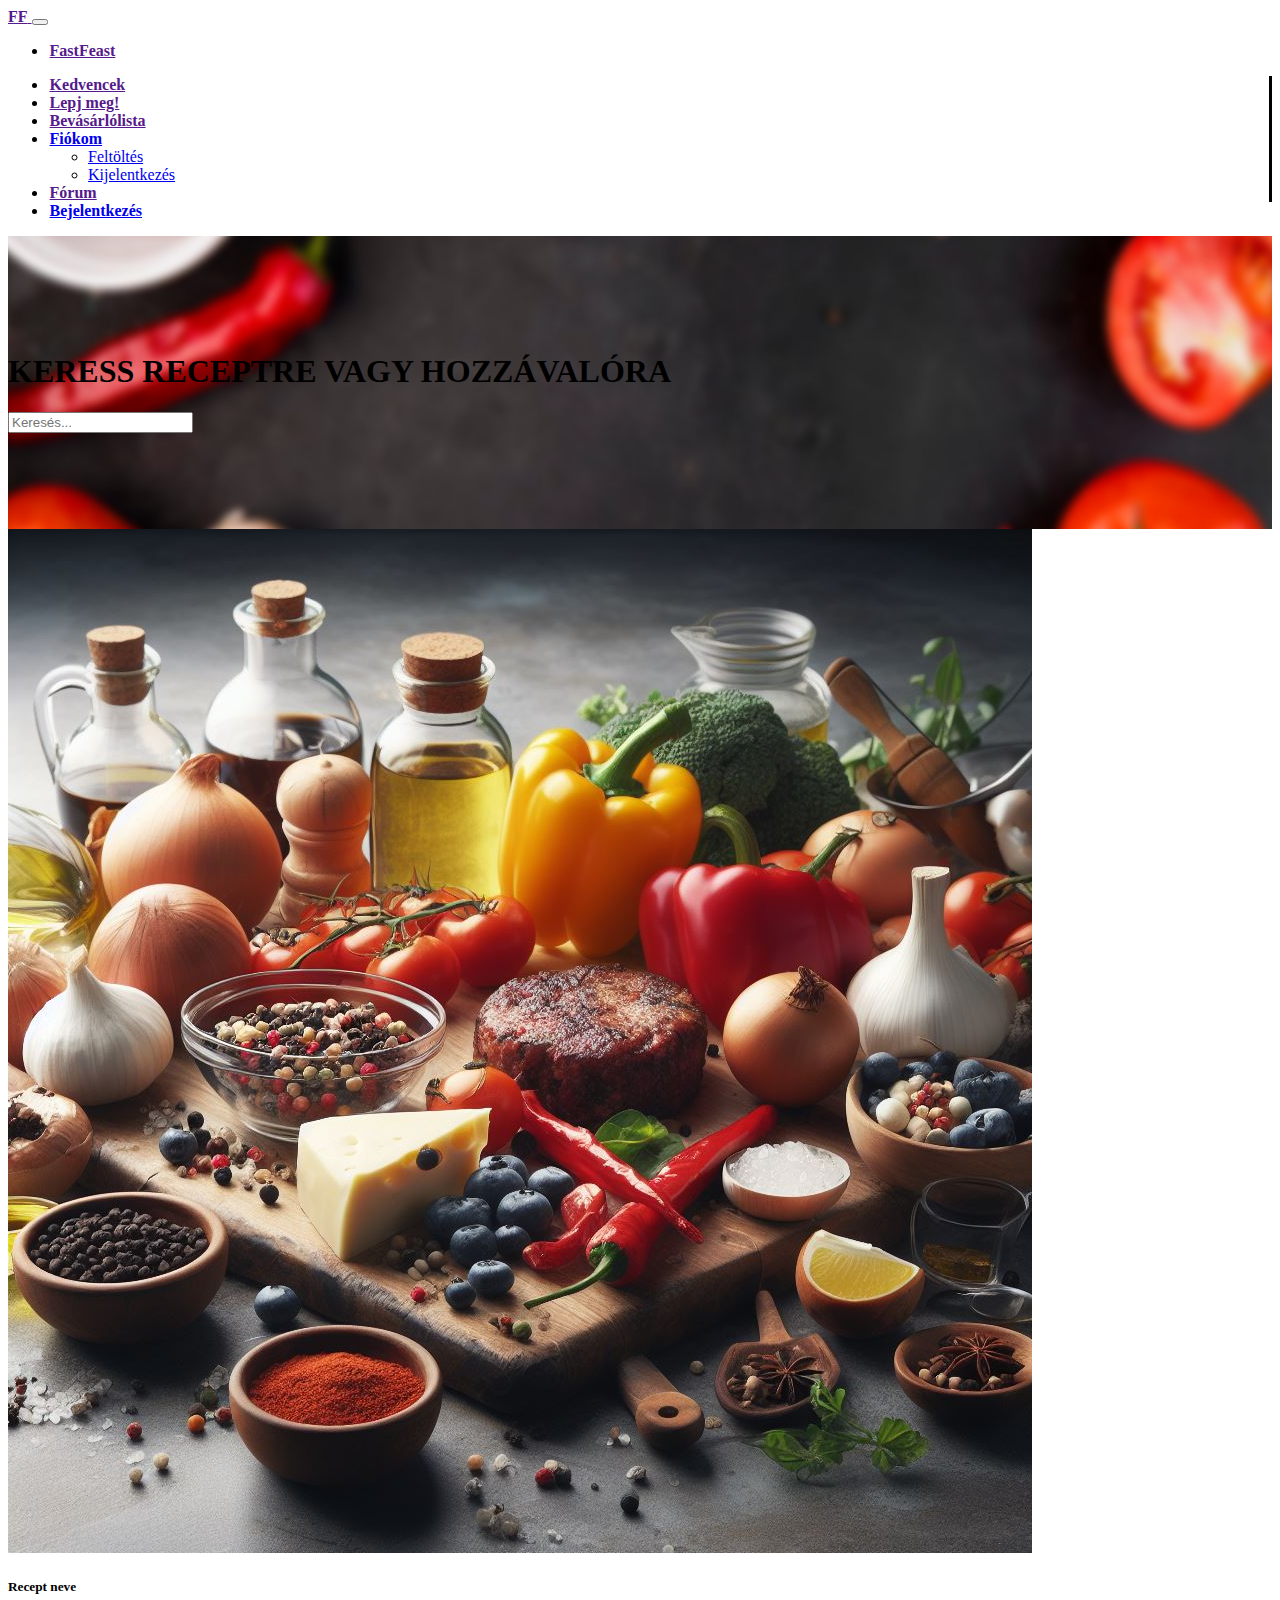
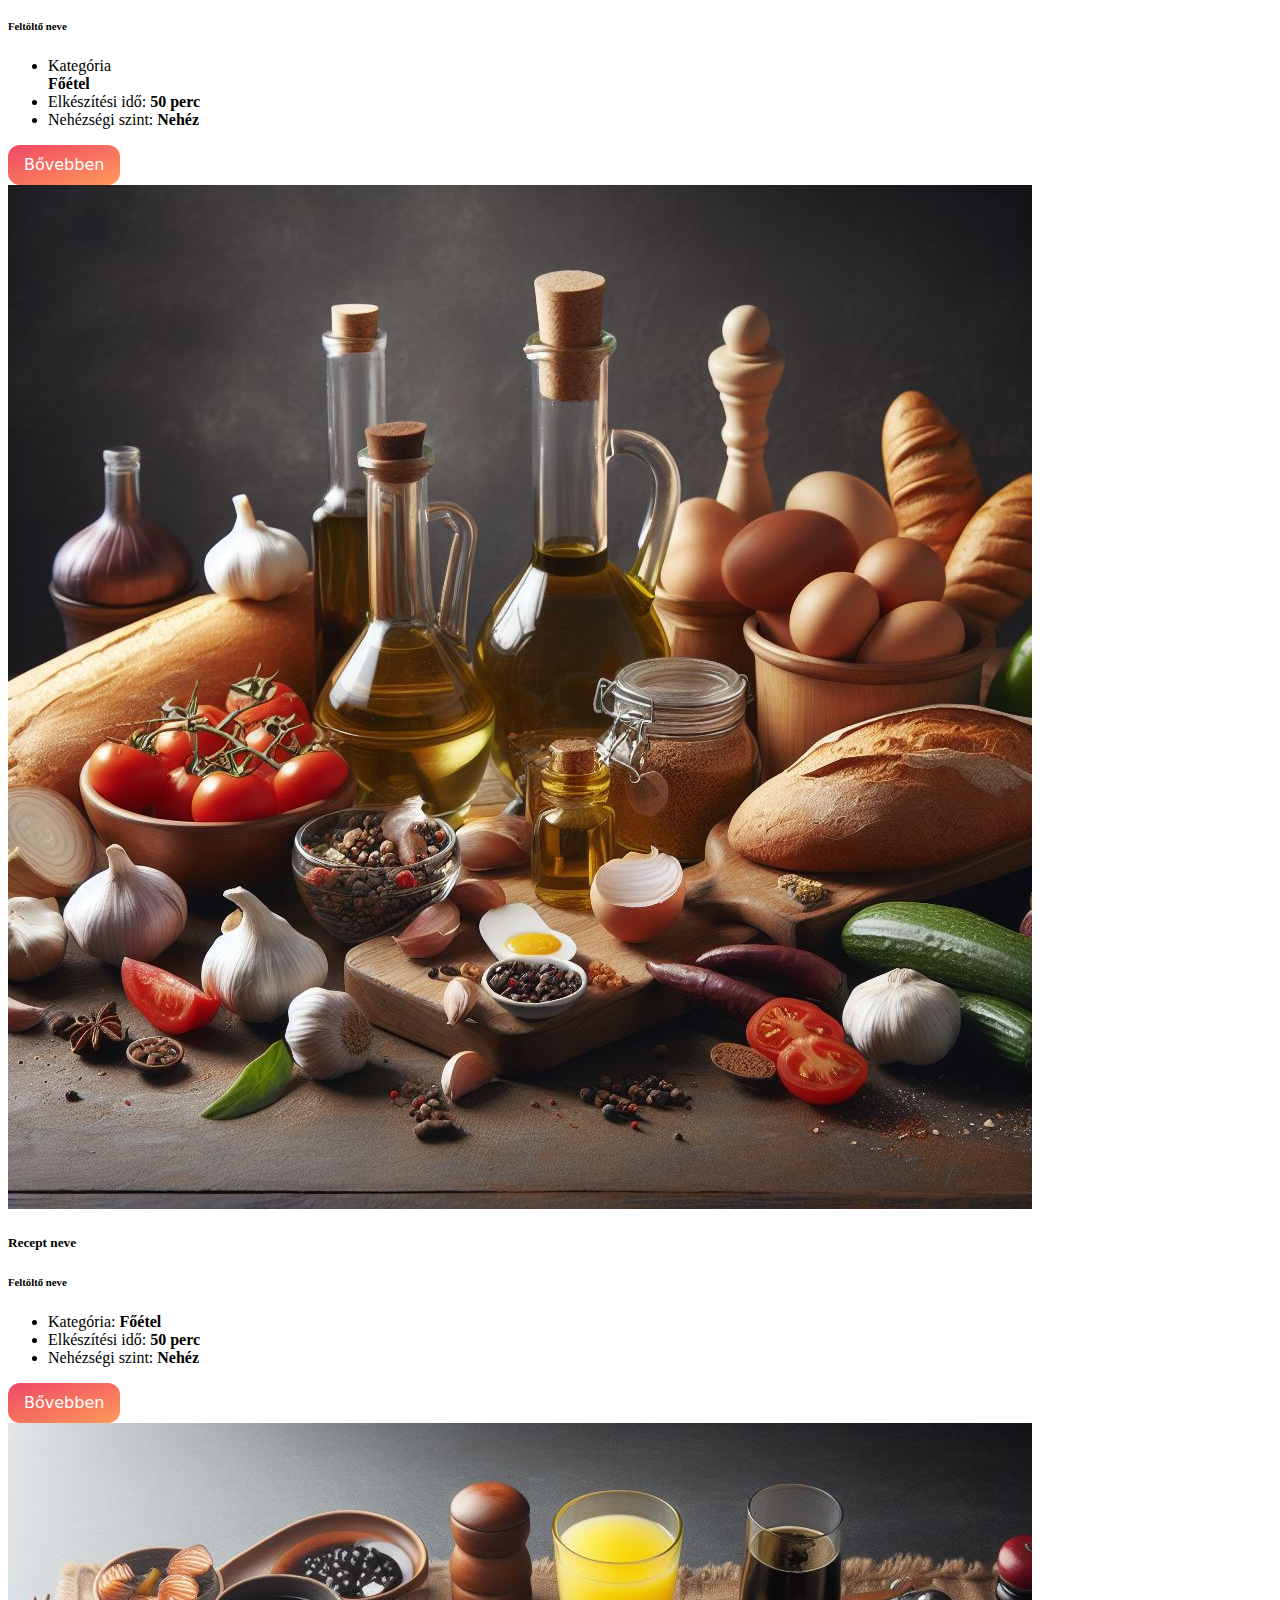
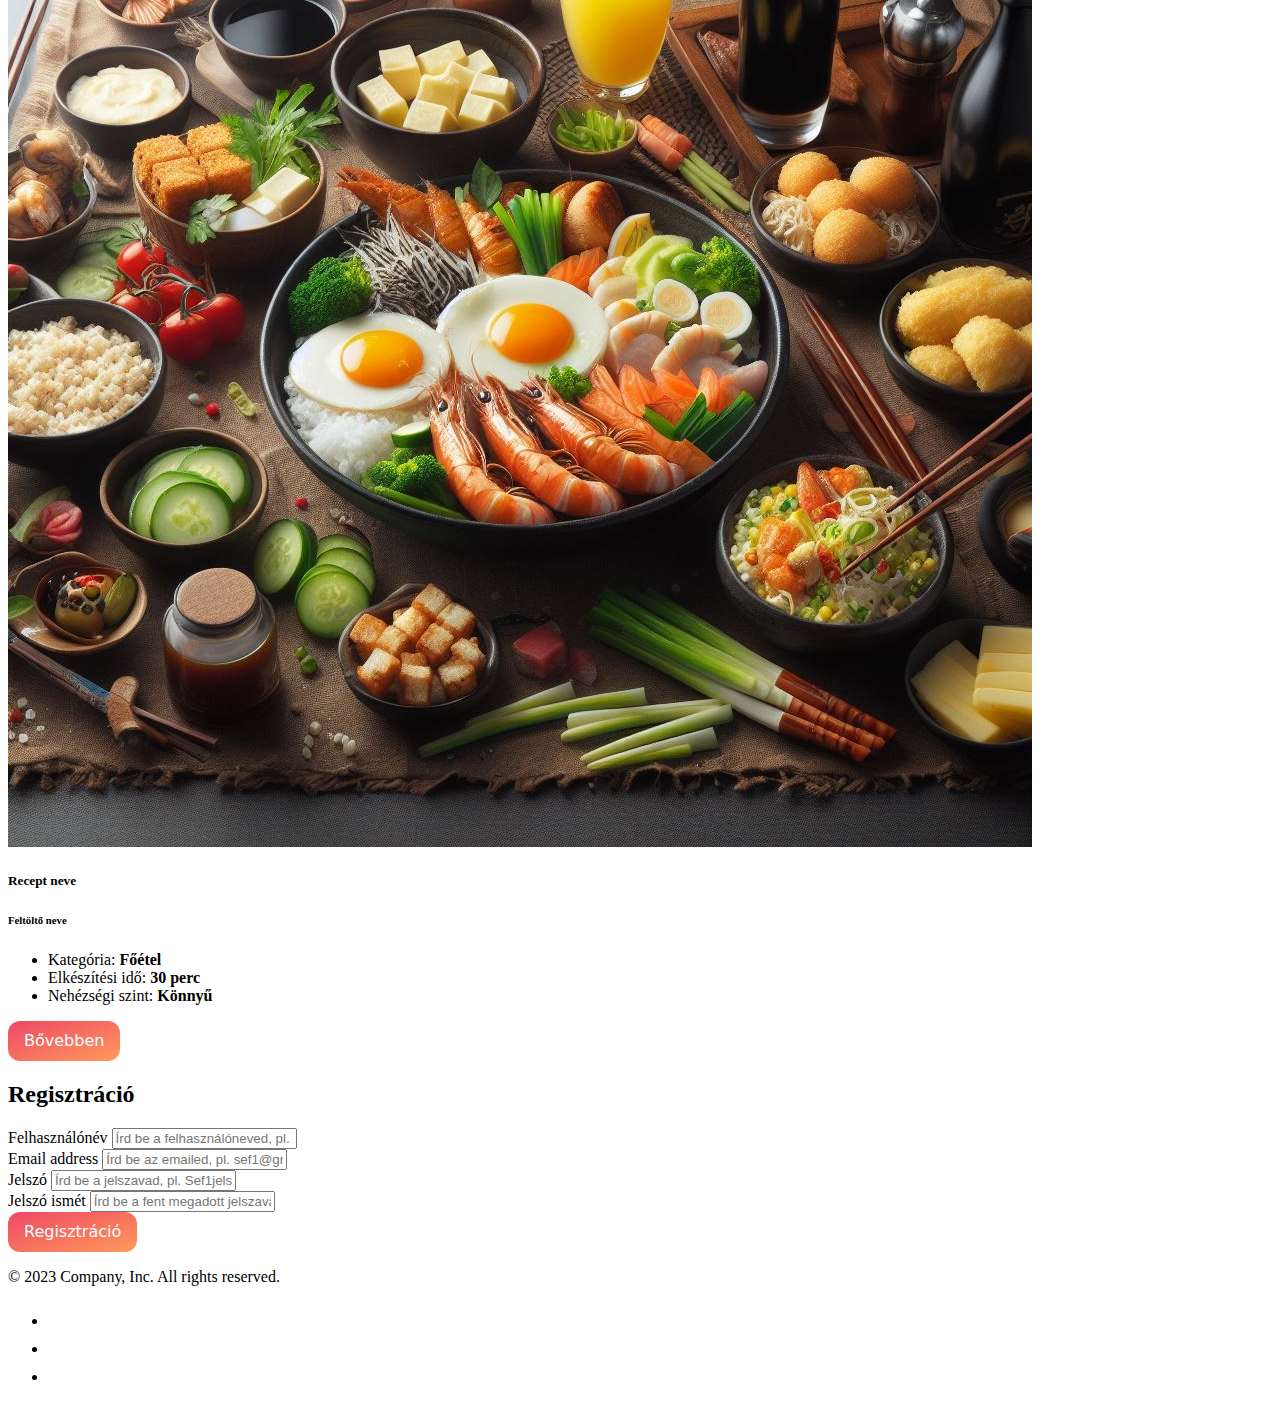
==== frontend/index.html @ 5bfdf595 "lista nézet" ====
<!DOCTYPE html>
<html lang="en" data-bs-theme="dark">
<head>
    <title>FastFeast</title>
    <meta http-equiv="Content-Type" content="text/html; charset=utf-8" />
    <meta http-equiv="X-UA-Compatible" content="IE=edge" />
    <meta name="viewport" content="width=device-width, initial-scale=1" />
    <link rel='stylesheet' href='style.css'>
    <link href="https://cdn.jsdelivr.net/npm/bootstrap@5.3.2/dist/css/bootstrap.min.css" rel="stylesheet" integrity="sha384-T3c6CoIi6uLrA9TneNEoa7RxnatzjcDSCmG1MXxSR1GAsXEV/Dwwykc2MPK8M2HN" crossorigin="anonymous">
    <script src="https://cdn.jsdelivr.net/npm/bootstrap@5.3.2/dist/js/bootstrap.bundle.min.js" integrity="sha384-C6RzsynM9kWDrMNeT87bh95OGNyZPhcTNXj1NW7RuBCsyN/o0jlpcV8Qyq46cDfL" crossorigin="anonymous"></script>
</head>
<body>
    <!-- Navbar Start -->
    <header>
        <nav class="navbar navbar-expand-lg bg-black sticky-top text-uppercase p-3">
            <div class="container-fluid">
                <a class="navbar-brand" href="">
                    <strong>FF</strong>
                </a>
                <button class="navbar-toggler" type="button" data-bs-toggle="collapse" data-bs-target="#navbarSupportedContent" aria-controls="navbarSupportedContent" aria-expanded="false" aria-label="Toggle navigation">
                    <span class="navbar-toggler-icon"></span>
                </button>
                <div class="collapse navbar-collapse" id="navbarSupportedContent">
                    <ul class="navbar-nav">
                        <li class="nav-item">
                            <a class="nav-link text-secondary" href="">FastFeast</a>
                        </li>
                    </ul>
                    <ul class="navbar-nav ms-auto">
                        <li class="nav-item">
                            <a class="nav-link" href="">Kedvencek</a>
                        </li>
                        <li class="nav-item">
                            <a class="nav-link" href="">Lepj meg!</a>
                        </li>
                        <li class="nav-item">
                            <a class="nav-link" href="">Bevásárlólista</a>
                        </li>
                        <li class="nav-item dropdown">
                            <a class="nav-link dropdown-toggle" href="#" data-bs-toggle="dropdown" aria-expanded="false">Fiókom</a>
                            <ul class="dropdown-menu">
                                <li><a href="#" class="dropdown-item">Feltöltés</a></li>
                                <li><a href="#" class="dropdown-item">Kijelentkezés</a></li>
                            </ul>
                        </li>
                        <li class="nav-item">
                            <a class="nav-link" href="">Fórum</a>
                        </li>
                        <li class="nav-item">
                            <a class="nav-link" href="/login.html">Bejelentkezés</a>
                        </li>
                    </ul>
                </div>
            </div>
        </nav>
    </header>
    <!-- Navbar End -->
    <!-- Content Start -->
    <section class="search">
        <div class="container">
            <div class="row justify-content-md-center">
                <div class="text-center col-10">
                    <h1 class="display-5 mb-4">KERESS RECEPTRE VAGY HOZZÁVALÓRA</h1>
                    <input class="form-control form-control-lg" type="text" placeholder="Keresés..." aria-label=".form-control-lg example">
                </div>
            </div>
        </div>
    </section>
    <section class="top3">
        <div class="container">
            <div class="row my-5">
                <div class="col-md-4 col-sm-12">
                    <div class="card">
                        <img src="images/image_2.jpg" class="card-img-top" alt="...">
                        <div class="card-body">
                            <h5 class="card-title">Recept neve</h5>
                            <h6 class="card-subtitle mb-2 text-body-secondary">Feltöltő neve</h6>
                        </div>
                        <ul class="list-group list-group-flush">
                            <li class="list-group-item">
                                <div class="d-flex mb-0">
                                    <div class="me-auto">Kategória</div>
                                    <div class=""><strong>Főétel</strong></div>
                                </div>
                            </li>
                            <li class="list-group-item">Elkészítési idő: <strong>50 perc</strong></li>
                            <li class="list-group-item">Nehézségi szint: <strong>Nehéz</strong></li>
                        </ul>
                        <div class="card-body">
                            <a href="#" class="button-62" role="button">Bővebben</a>
                        </div>
                    </div>
                </div>
                <div class="col-md-4 col-sm-12">                    
                    <div class="card" style="">
                        <img src="images/image_6.jpg" class="card-img-top" alt="...">
                        <div class="card-body">
                            <h5 class="card-title">Recept neve</h5>
                            <h6 class="card-subtitle mb-2 text-body-secondary">Feltöltő neve</h6>
                          </div>
                          <ul class="list-group list-group-flush">
                            <li class="list-group-item">Kategória: <strong>Főétel</strong></li>
                            <li class="list-group-item">Elkészítési idő: <strong>50 perc</strong></li>
                            <li class="list-group-item">Nehézségi szint: <strong>Nehéz</strong></li>
                          </ul>
                          <div class="card-body">
                            <a href="#" class="button-62" role="button">Bővebben</a>
                          </div>
                    </div>
                </div>
                <div class="col-md-4 col-sm-12">
                    <div class="card" style="">
                        <img src="images/image_5.jpg" class="card-img-top" alt="...">
                        <div class="card-body">
                            <h5 class="card-title">Recept neve</h5>
                            <h6 class="card-subtitle mb-2 text-body-secondary">Feltöltő neve</h6>
                          </div>
                          <ul class="list-group list-group-flush">
                            <li class="list-group-item">Kategória: <strong>Főétel</strong></li>
                            <li class="list-group-item">Elkészítési idő: <strong>30 perc</strong></li>
                            <li class="list-group-item">Nehézségi szint: <strong>Könnyű</strong></li>
                          </ul>
                          <div class="card-body">
                            <a href="#" class="button-62" role="button">Bővebben</a>
                          </div>
                    </div>
                </div>
            </div>
        </div>
    </section>
    <section class="registration">
        <div class="container">
            <h2 class="text-center mb-4">Regisztráció</h2>
            <div class="mb-3">
                <label for="exampleFormControlInput1" class="form-label">Felhasználónév</label>
                <input type="email" class="form-control" id="exampleFormControlInput1" placeholder="Írd be a felhasználóneved, pl. Séf1">
            </div>
            <div class="mb-3">
                <label for="exampleFormControlInput2" class="form-label">Email address</label>
                <input type="email" class="form-control" id="exampleFormControlInput2" placeholder="Írd be az emailed, pl. sef1@gmail.com">
            </div>
            <div class="mb-3">
                <label for="exampleFormControlInput3" class="form-label">Jelszó</label>
                <input type="password" class="form-control" id="exampleFormControlInput3" placeholder="Írd be a jelszavad, pl. Sef1jelszo">
            </div>
            <div class="mb-4">
                <label for="exampleFormControlInput4" class="form-label">Jelszó ismét</label>
                <input type="password" class="form-control" id="exampleFormControlInput4" placeholder="Írd be a fent megadott jelszavadat">
            </div>
            <div class="text-center">
                <button type="submit" class="button-62 px-5">Regisztráció</button>
            </div>
        </div>
    </section>
    <!-- Content End -->
    <!-- Footer Start -->
    <div class="container py-5">
        <footer>   
            <div class="d-flex flex-column flex-sm-row justify-content-between py-4 my-4 border-top">
                <p>&copy; 2023 Company, Inc. All rights reserved.</p>
                <ul class="list-unstyled d-flex">
                <li class="ms-3"><a class="link-body-emphasis" href="#"><svg class="bi" width="24" height="24"><use xlink:href="#twitter"/></svg></a></li>
                <li class="ms-3"><a class="link-body-emphasis" href="#"><svg class="bi" width="24" height="24"><use xlink:href="#instagram"/></svg></a></li>
                <li class="ms-3"><a class="link-body-emphasis" href="#"><svg class="bi" width="24" height="24"><use xlink:href="#facebook"/></svg></a></li>
                </ul>
            </div>
        </footer>
    </div>
    <!-- Footer End -->
</body>
</html>
---- frontend/style.css ----
.navbar .navbar-nav .nav-link{
    font-weight: bolder;
}

@media screen and (min-width:992px){
    .navbar .navbar-nav .nav-link{
        padding: 0.1em;
    }
    
    .nav-item:not(:last-child){
        border-right: solid 3px;
    }
}

.search{
    background-image: url("images/Fiokom.jpg");
    padding-top: 6rem;
    padding-bottom: 6rem;
    background-repeat: no-repeat;
    background-size: cover;
    background-position-y: center;
    background-attachment: fixed;
}

.button-62{
    background: linear-gradient(to bottom right, #EF4765, #FF9A5A);
    border: 0;
    border-radius: 12px;
    color: #FFFFFF;
    cursor: pointer;
    display: inline-block;
    font-family: -apple-system,system-ui,"Segoe UI",Roboto,Helvetica,Arial,sans-serif;
    font-size: 16px;
    font-weight: 500;
    line-height: 2.5;
    outline: transparent;
    padding: 0 1rem;
    text-align: center;
    text-decoration: none;
    transition: box-shadow .2s ease-in-out;
    user-select: none;
    -webkit-user-select: none;
    touch-action: manipulation;
    white-space: nowrap;
  }
  
  .button-62:not([disabled]):focus {
    box-shadow: 0 0 .25rem rgba(0, 0, 0, 0.5), -.125rem -.125rem 1rem rgba(239, 71, 101, 0.5), .125rem .125rem 1rem rgba(255, 154, 90, 0.5);
  }
  
  .button-62:not([disabled]):hover {
    box-shadow: 0 0 .25rem rgba(0, 0, 0, 0.5), -.125rem -.125rem 1rem rgba(239, 71, 101, 0.5), .125rem .125rem 1rem rgba(255, 154, 90, 0.5);
  }


  /* Login*/

  .login{
    background-image: url("images/Lepj\ meg.jpg");
    padding-top: 6rem;
    padding-bottom: 6rem;
    background-repeat: no-repeat;
    background-size: cover;
  }

  .btn btn-primary{
    background: linear-gradient(to bottom right, #EF4765, #FF9A5A);
    border: 0;
    border-radius: 12px;
    color: #FFFFFF;
    cursor: pointer;
    display: inline-block;
    font-family: -apple-system,system-ui,"Segoe UI",Roboto,Helvetica,Arial,sans-serif;
    font-size: 16px;
    font-weight: 500;
    line-height: 2.5;
    outline: transparent;
    padding: 0 1rem;
    text-align: center;
    text-decoration: none;
    transition: box-shadow .2s ease-in-out;
    user-select: none;
    -webkit-user-select: none;
    touch-action: manipulation;
    white-space: nowrap;
  }
  
  .btn btn-primary:not([disabled]):focus {
    box-shadow: 0 0 .25rem rgba(0, 0, 0, 0.5), -.125rem -.125rem 1rem rgba(239, 71, 101, 0.5), .125rem .125rem 1rem rgba(255, 154, 90, 0.5);
  }
  
  .btn btn-primary:not([disabled]):hover {
    box-shadow: 0 0 .25rem rgba(0, 0, 0, 0.5), -.125rem -.125rem 1rem rgba(239, 71, 101, 0.5), .125rem .125rem 1rem rgba(255, 154, 90, 0.5);
  }
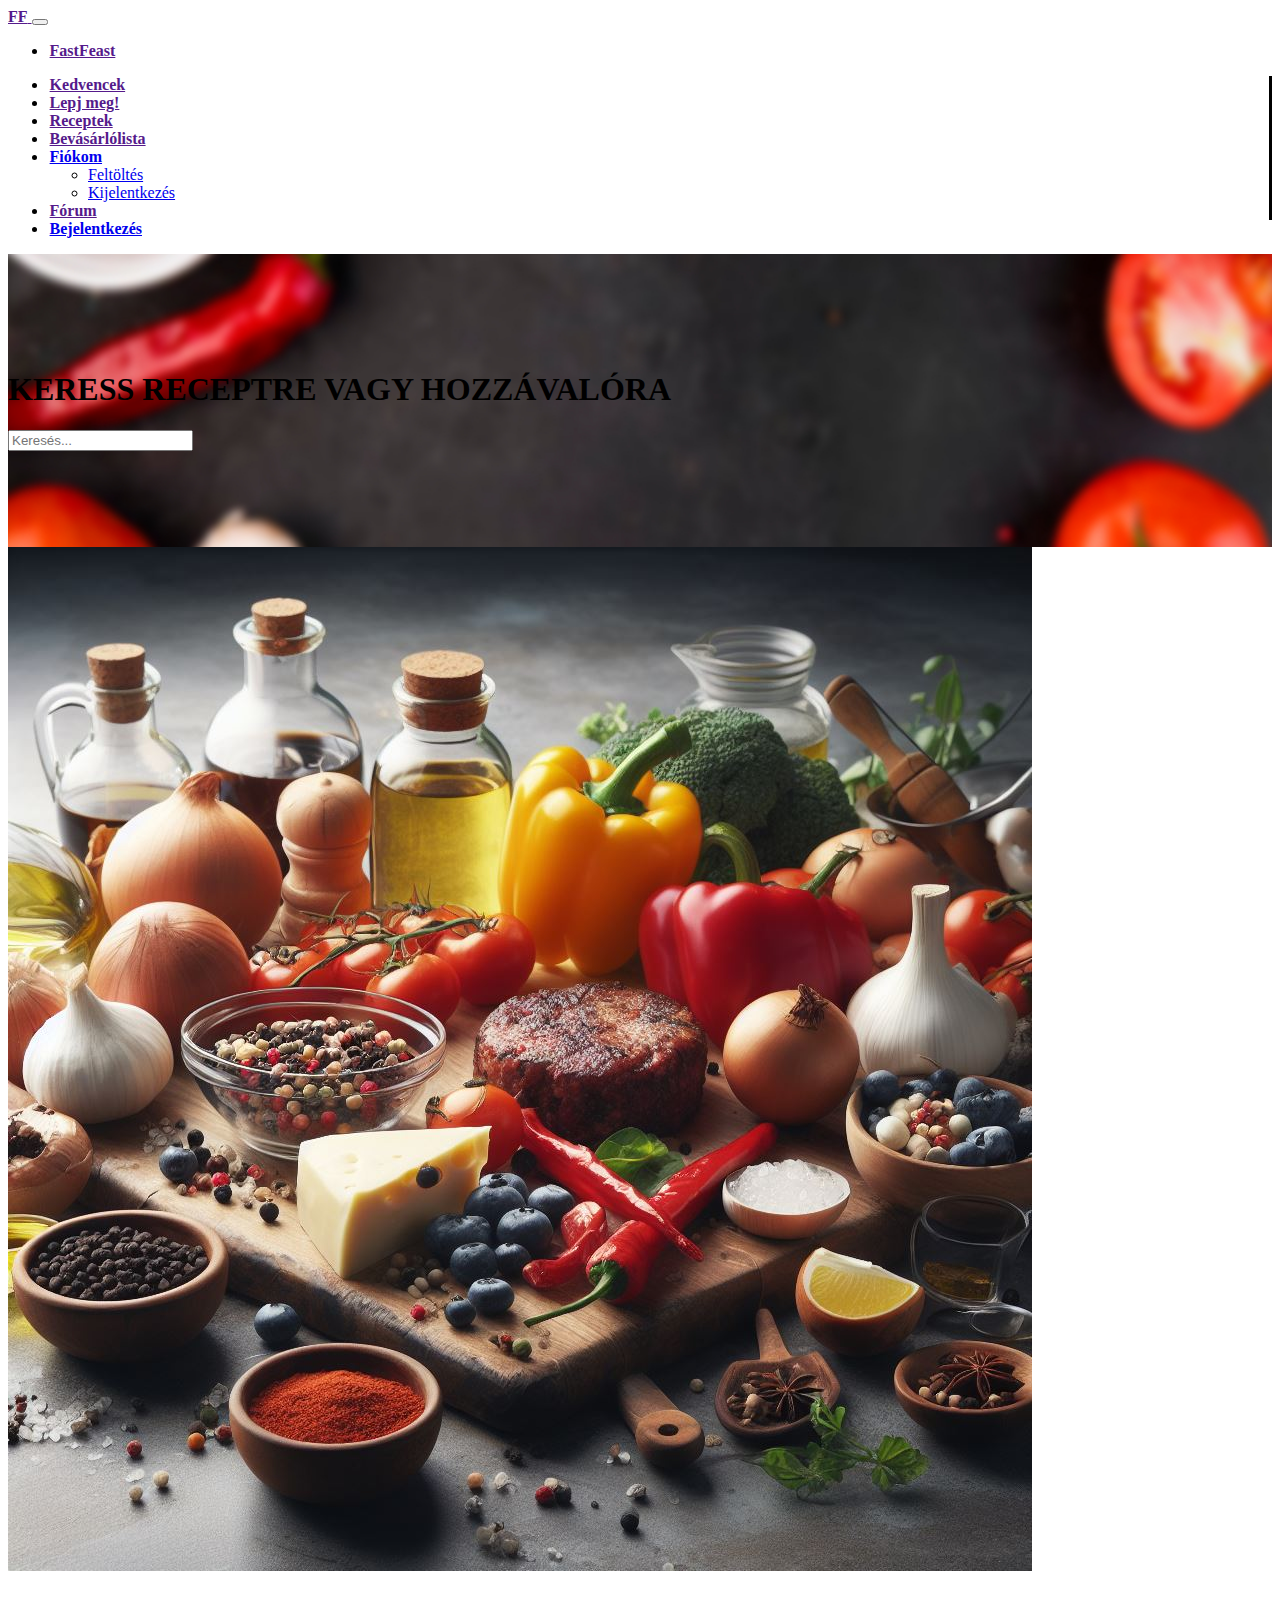
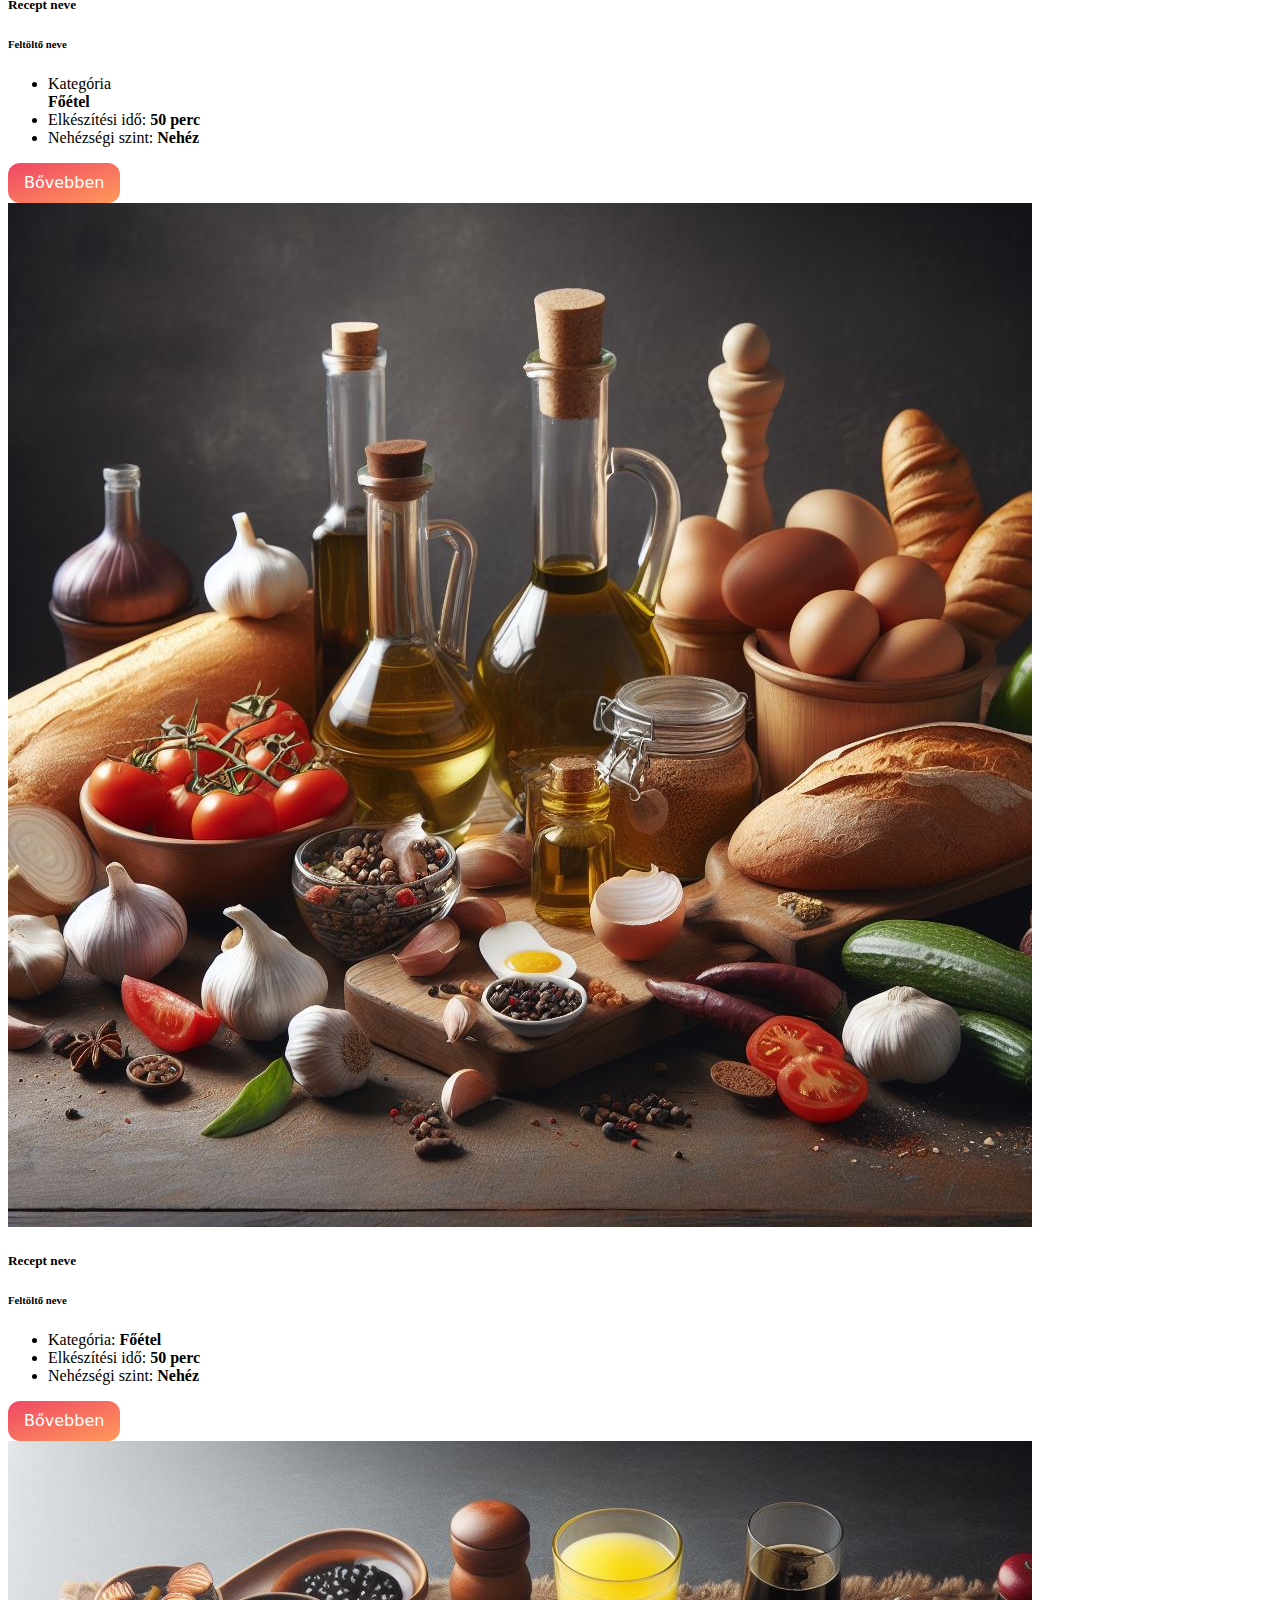
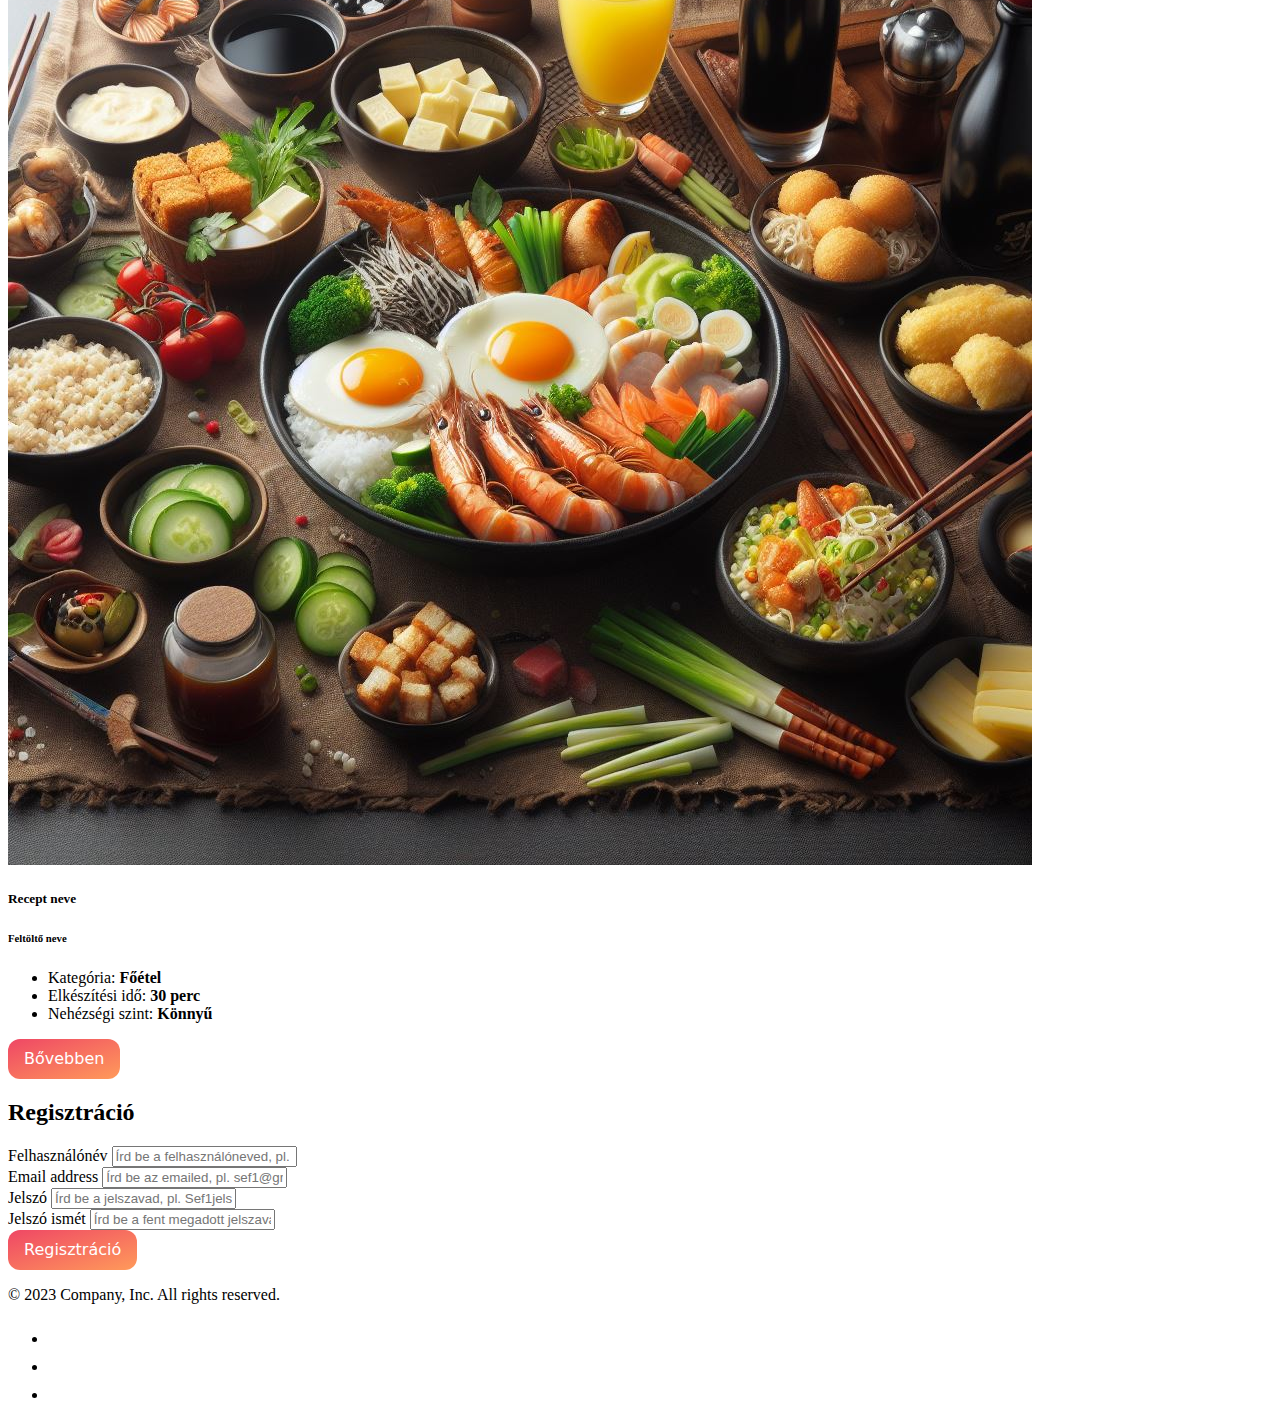
==== commit 640bfa10: "Merge branch 'test' of https://github.com/fir3e/bearproject into test" ====
--- a/frontend/index.html
+++ b/frontend/index.html
@@ -32,6 +32,9 @@
                         </li>
                         <li class="nav-item">
                             <a class="nav-link" href="">Lepj meg!</a>
+                        </li>
+                        <li class="nav-item">
+                            <a class="nav-link" href="">Receptek</a>
                         </li>
                         <li class="nav-item">
                             <a class="nav-link" href="">Bevásárlólista</a>
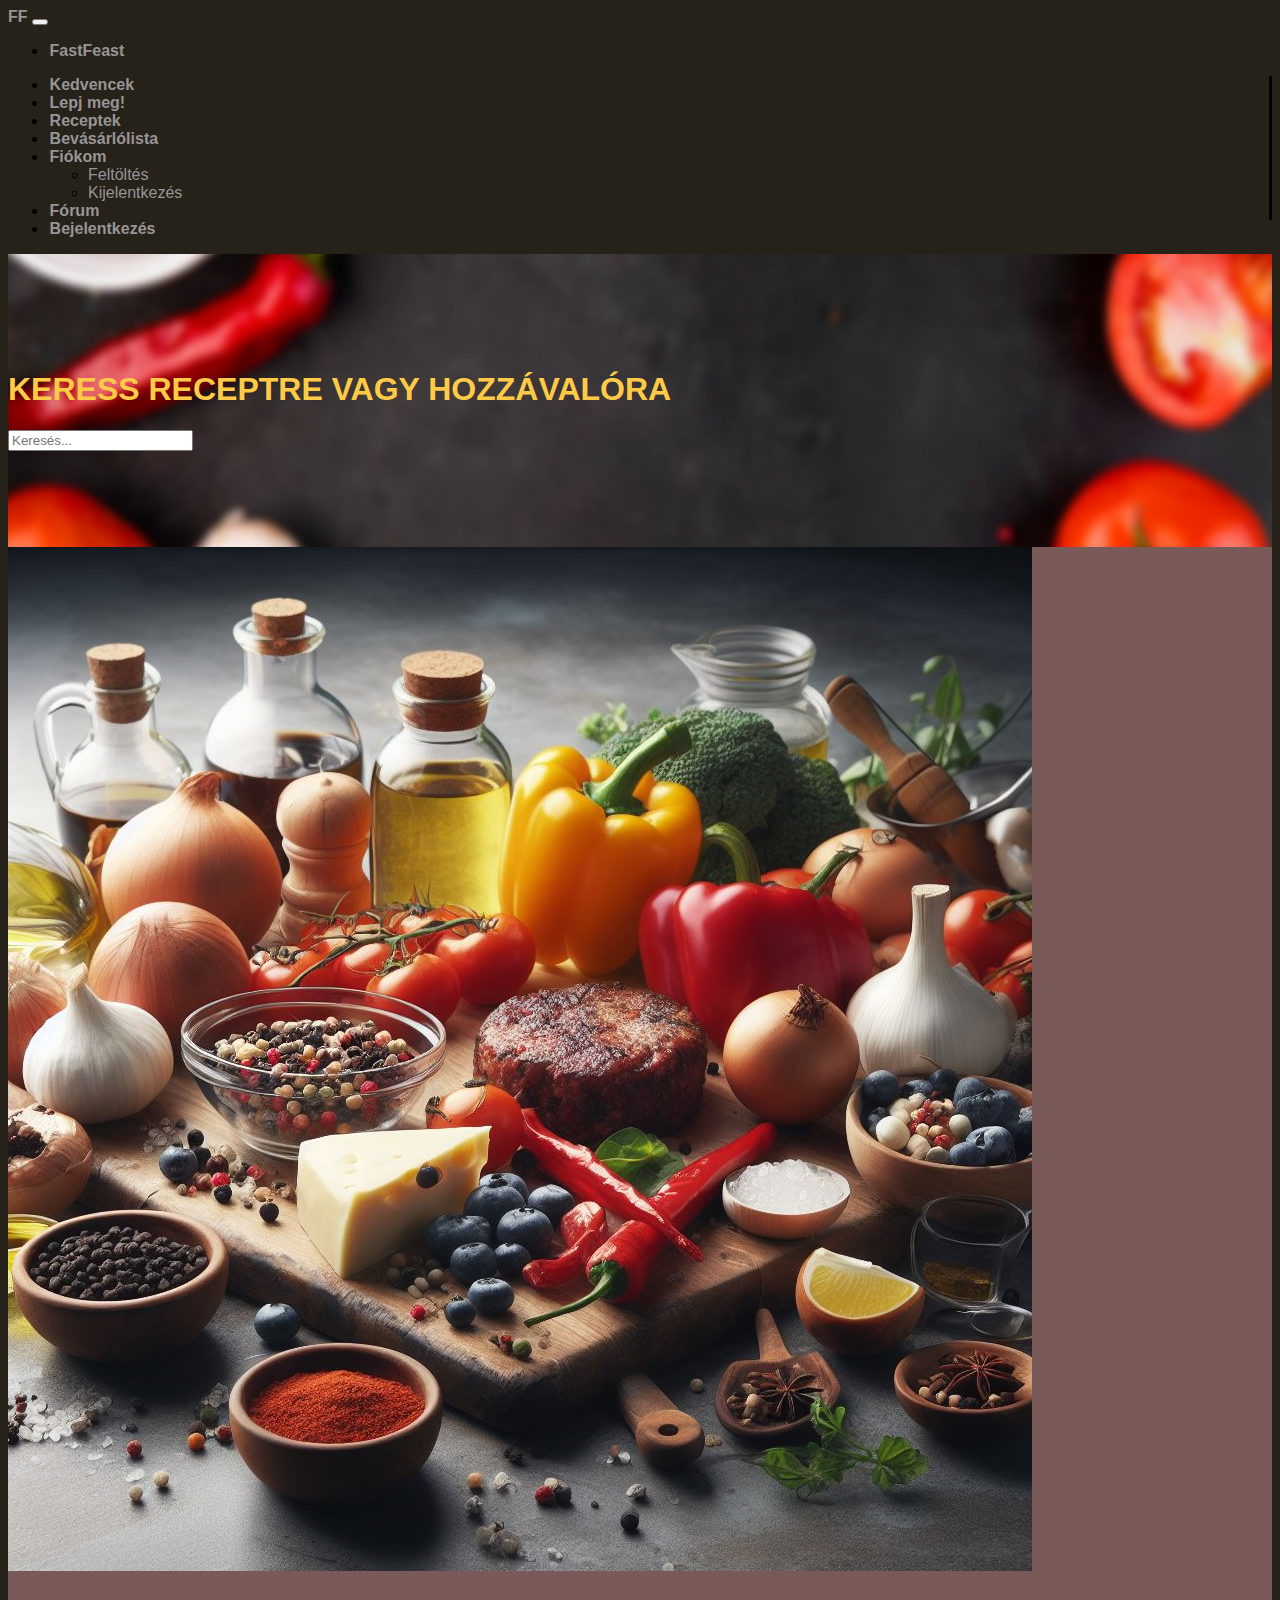
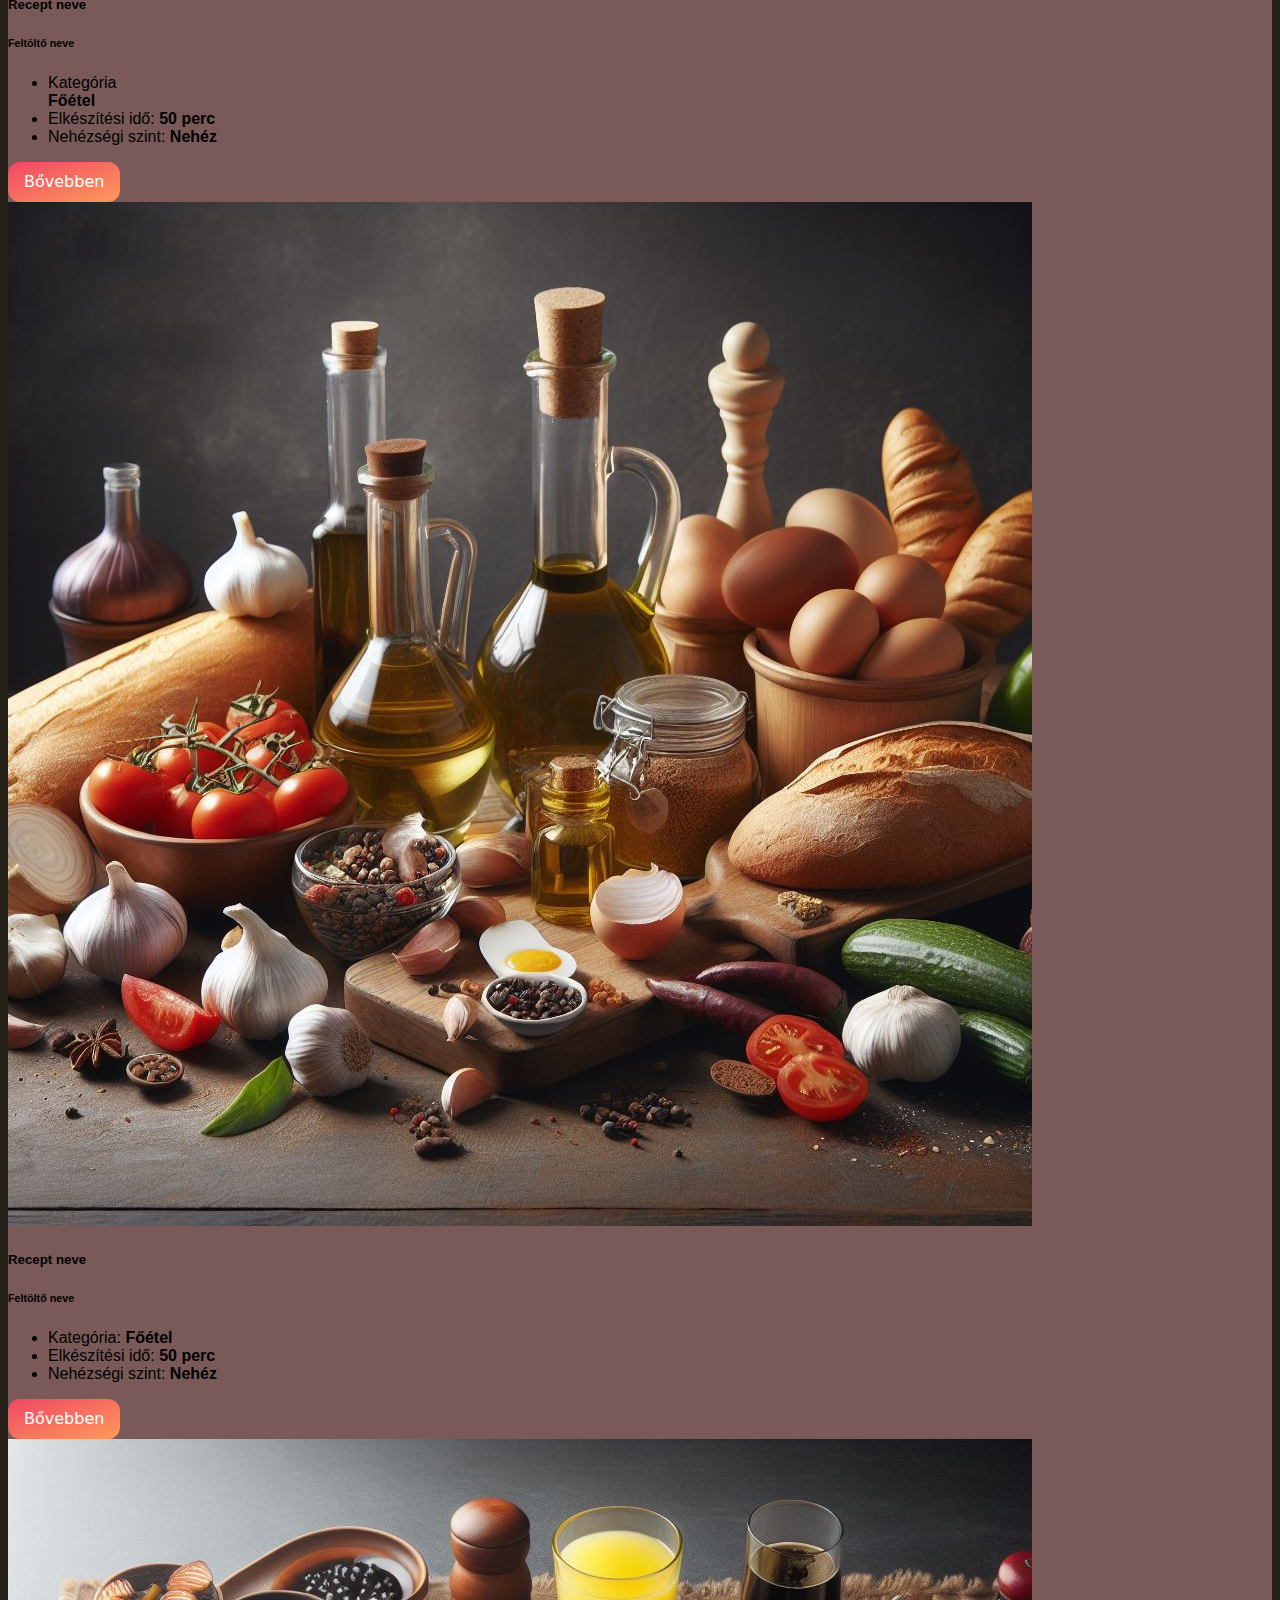
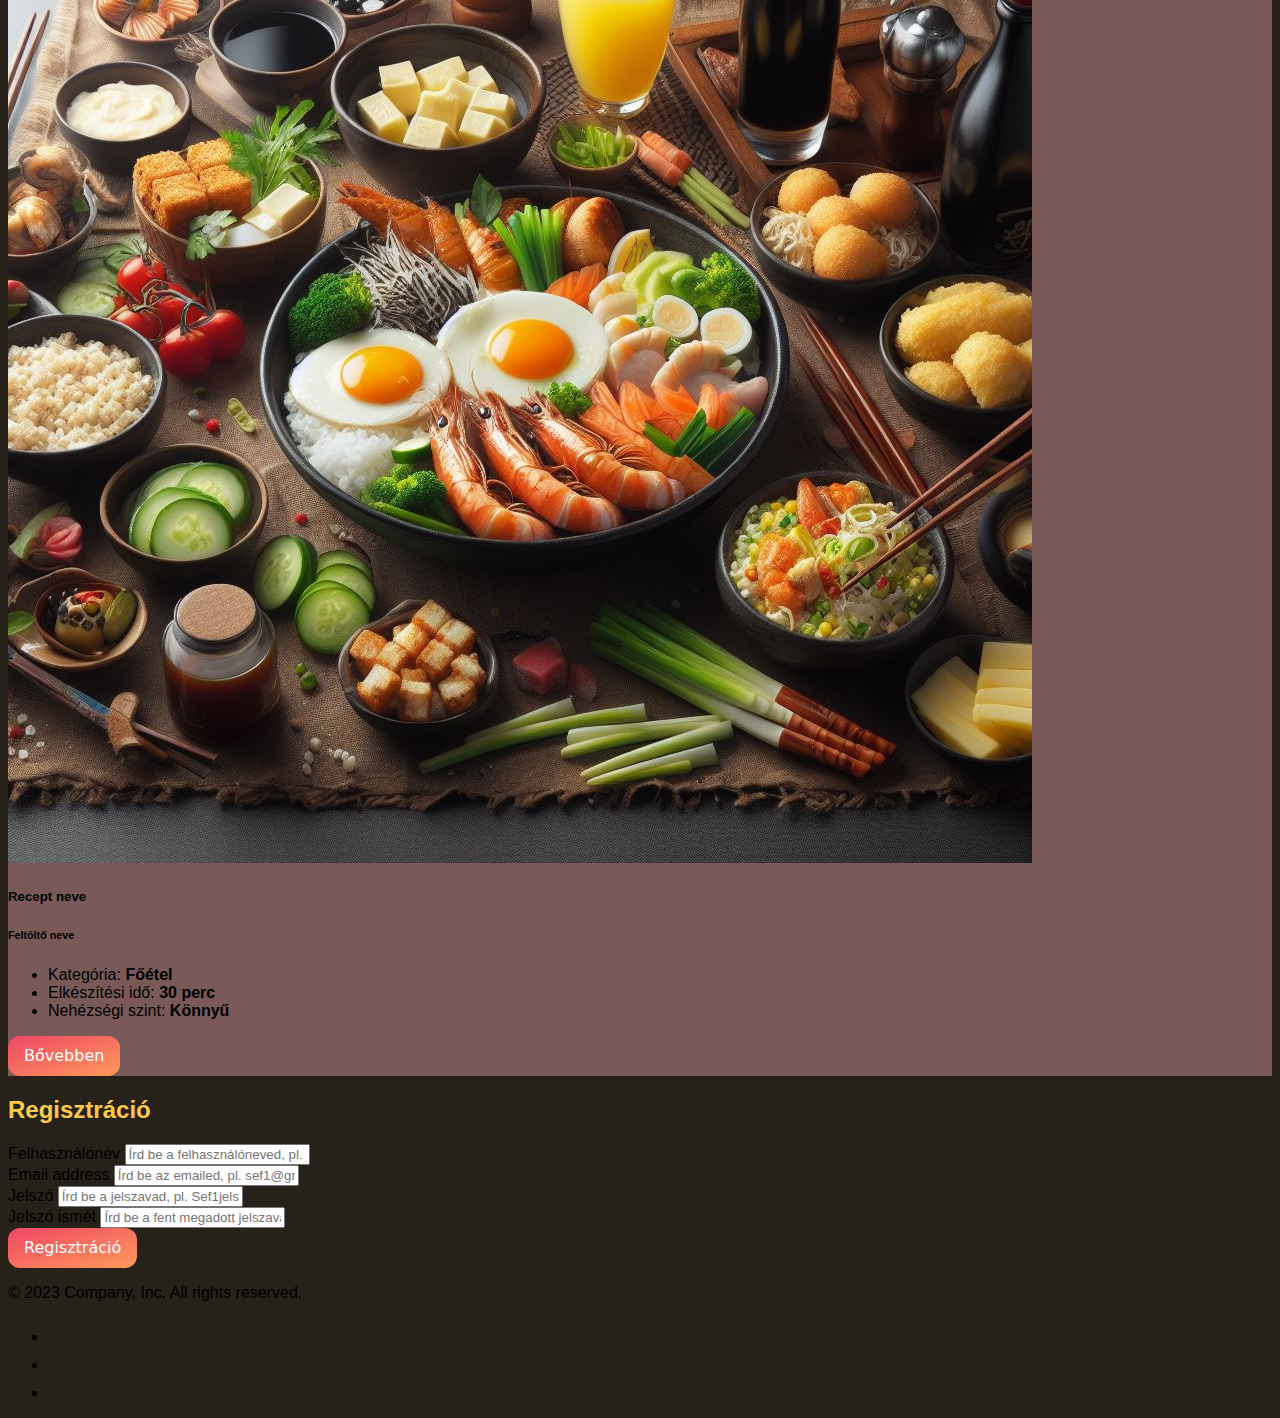
==== commit 5683ef80: "Recept details" ====
--- a/frontend/index.html
+++ b/frontend/index.html
@@ -1,174 +1,271 @@
 <!DOCTYPE html>
 <html lang="en" data-bs-theme="dark">
-<head>
+  <head>
     <title>FastFeast</title>
     <meta http-equiv="Content-Type" content="text/html; charset=utf-8" />
     <meta http-equiv="X-UA-Compatible" content="IE=edge" />
     <meta name="viewport" content="width=device-width, initial-scale=1" />
-    <link rel='stylesheet' href='style.css'>
-    <link href="https://cdn.jsdelivr.net/npm/bootstrap@5.3.2/dist/css/bootstrap.min.css" rel="stylesheet" integrity="sha384-T3c6CoIi6uLrA9TneNEoa7RxnatzjcDSCmG1MXxSR1GAsXEV/Dwwykc2MPK8M2HN" crossorigin="anonymous">
-    <script src="https://cdn.jsdelivr.net/npm/bootstrap@5.3.2/dist/js/bootstrap.bundle.min.js" integrity="sha384-C6RzsynM9kWDrMNeT87bh95OGNyZPhcTNXj1NW7RuBCsyN/o0jlpcV8Qyq46cDfL" crossorigin="anonymous"></script>
-</head>
-<body>
+    <link rel="stylesheet" href="style.css" />
+    <link
+      href="https://cdn.jsdelivr.net/npm/bootstrap@5.3.2/dist/css/bootstrap.min.css"
+      rel="stylesheet"
+      integrity="sha384-T3c6CoIi6uLrA9TneNEoa7RxnatzjcDSCmG1MXxSR1GAsXEV/Dwwykc2MPK8M2HN"
+      crossorigin="anonymous"
+    />
+    <script
+      src="https://cdn.jsdelivr.net/npm/bootstrap@5.3.2/dist/js/bootstrap.bundle.min.js"
+      integrity="sha384-C6RzsynM9kWDrMNeT87bh95OGNyZPhcTNXj1NW7RuBCsyN/o0jlpcV8Qyq46cDfL"
+      crossorigin="anonymous"
+    ></script>
+  </head>
+  <body>
     <!-- Navbar Start -->
     <header>
-        <nav class="navbar navbar-expand-lg bg-black sticky-top text-uppercase p-3">
-            <div class="container-fluid">
-                <a class="navbar-brand" href="">
-                    <strong>FF</strong>
-                </a>
-                <button class="navbar-toggler" type="button" data-bs-toggle="collapse" data-bs-target="#navbarSupportedContent" aria-controls="navbarSupportedContent" aria-expanded="false" aria-label="Toggle navigation">
-                    <span class="navbar-toggler-icon"></span>
-                </button>
-                <div class="collapse navbar-collapse" id="navbarSupportedContent">
-                    <ul class="navbar-nav">
-                        <li class="nav-item">
-                            <a class="nav-link text-secondary" href="">FastFeast</a>
-                        </li>
-                    </ul>
-                    <ul class="navbar-nav ms-auto">
-                        <li class="nav-item">
-                            <a class="nav-link" href="">Kedvencek</a>
-                        </li>
-                        <li class="nav-item">
-                            <a class="nav-link" href="">Lepj meg!</a>
-                        </li>
-                        <li class="nav-item">
-                            <a class="nav-link" href="">Receptek</a>
-                        </li>
-                        <li class="nav-item">
-                            <a class="nav-link" href="">Bevásárlólista</a>
-                        </li>
-                        <li class="nav-item dropdown">
-                            <a class="nav-link dropdown-toggle" href="#" data-bs-toggle="dropdown" aria-expanded="false">Fiókom</a>
-                            <ul class="dropdown-menu">
-                                <li><a href="#" class="dropdown-item">Feltöltés</a></li>
-                                <li><a href="#" class="dropdown-item">Kijelentkezés</a></li>
-                            </ul>
-                        </li>
-                        <li class="nav-item">
-                            <a class="nav-link" href="">Fórum</a>
-                        </li>
-                        <li class="nav-item">
-                            <a class="nav-link" href="/login.html">Bejelentkezés</a>
-                        </li>
-                    </ul>
-                </div>
-            </div>
-        </nav>
+      <nav
+        class="navbar navbar-expand-lg bg-black sticky-top text-uppercase p-3"
+      >
+        <div class="container-fluid">
+          <a class="navbar-brand" href="">
+            <strong>FF</strong>
+          </a>
+          <button
+            class="navbar-toggler"
+            type="button"
+            data-bs-toggle="collapse"
+            data-bs-target="#navbarSupportedContent"
+            aria-controls="navbarSupportedContent"
+            aria-expanded="false"
+            aria-label="Toggle navigation"
+          >
+            <span class="navbar-toggler-icon"></span>
+          </button>
+          <div class="collapse navbar-collapse" id="navbarSupportedContent">
+            <ul class="navbar-nav">
+              <li class="nav-item">
+                <a class="nav-link text-secondary" href="">FastFeast</a>
+              </li>
+            </ul>
+            <ul class="navbar-nav ms-auto">
+              <li class="nav-item">
+                <a class="nav-link" href="">Kedvencek</a>
+              </li>
+              <li class="nav-item">
+                <a class="nav-link" href="">Lepj meg!</a>
+              </li>
+              <li class="nav-item">
+                <a class="nav-link" href="">Receptek</a>
+              </li>
+              <li class="nav-item">
+                <a class="nav-link" href="">Bevásárlólista</a>
+              </li>
+              <li class="nav-item dropdown">
+                <a
+                  class="nav-link dropdown-toggle"
+                  href="#"
+                  data-bs-toggle="dropdown"
+                  aria-expanded="false"
+                  >Fiókom</a
+                >
+                <ul class="dropdown-menu">
+                  <li><a href="#" class="dropdown-item">Feltöltés</a></li>
+                  <li><a href="#" class="dropdown-item">Kijelentkezés</a></li>
+                </ul>
+              </li>
+              <li class="nav-item">
+                <a class="nav-link" href="">Fórum</a>
+              </li>
+              <li class="nav-item">
+                <a class="nav-link" href="/login.html">Bejelentkezés</a>
+              </li>
+            </ul>
+          </div>
+        </div>
+      </nav>
     </header>
     <!-- Navbar End -->
     <!-- Content Start -->
     <section class="search">
-        <div class="container">
-            <div class="row justify-content-md-center">
-                <div class="text-center col-10">
-                    <h1 class="display-5 mb-4">KERESS RECEPTRE VAGY HOZZÁVALÓRA</h1>
-                    <input class="form-control form-control-lg" type="text" placeholder="Keresés..." aria-label=".form-control-lg example">
-                </div>
-            </div>
-        </div>
+      <div class="container">
+        <div class="row justify-content-md-center">
+          <div class="text-center col-10">
+            <h1 class="display-5 mb-4">KERESS RECEPTRE VAGY HOZZÁVALÓRA</h1>
+            <input
+              class="form-control form-control-lg"
+              type="text"
+              placeholder="Keresés..."
+              aria-label=".form-control-lg example"
+            />
+          </div>
+        </div>
+      </div>
     </section>
     <section class="top3">
-        <div class="container">
-            <div class="row my-5">
-                <div class="col-md-4 col-sm-12">
-                    <div class="card">
-                        <img src="images/image_2.jpg" class="card-img-top" alt="...">
-                        <div class="card-body">
-                            <h5 class="card-title">Recept neve</h5>
-                            <h6 class="card-subtitle mb-2 text-body-secondary">Feltöltő neve</h6>
-                        </div>
-                        <ul class="list-group list-group-flush">
-                            <li class="list-group-item">
-                                <div class="d-flex mb-0">
-                                    <div class="me-auto">Kategória</div>
-                                    <div class=""><strong>Főétel</strong></div>
-                                </div>
-                            </li>
-                            <li class="list-group-item">Elkészítési idő: <strong>50 perc</strong></li>
-                            <li class="list-group-item">Nehézségi szint: <strong>Nehéz</strong></li>
-                        </ul>
-                        <div class="card-body">
-                            <a href="#" class="button-62" role="button">Bővebben</a>
-                        </div>
-                    </div>
-                </div>
-                <div class="col-md-4 col-sm-12">                    
-                    <div class="card" style="">
-                        <img src="images/image_6.jpg" class="card-img-top" alt="...">
-                        <div class="card-body">
-                            <h5 class="card-title">Recept neve</h5>
-                            <h6 class="card-subtitle mb-2 text-body-secondary">Feltöltő neve</h6>
-                          </div>
-                          <ul class="list-group list-group-flush">
-                            <li class="list-group-item">Kategória: <strong>Főétel</strong></li>
-                            <li class="list-group-item">Elkészítési idő: <strong>50 perc</strong></li>
-                            <li class="list-group-item">Nehézségi szint: <strong>Nehéz</strong></li>
-                          </ul>
-                          <div class="card-body">
-                            <a href="#" class="button-62" role="button">Bővebben</a>
-                          </div>
-                    </div>
-                </div>
-                <div class="col-md-4 col-sm-12">
-                    <div class="card" style="">
-                        <img src="images/image_5.jpg" class="card-img-top" alt="...">
-                        <div class="card-body">
-                            <h5 class="card-title">Recept neve</h5>
-                            <h6 class="card-subtitle mb-2 text-body-secondary">Feltöltő neve</h6>
-                          </div>
-                          <ul class="list-group list-group-flush">
-                            <li class="list-group-item">Kategória: <strong>Főétel</strong></li>
-                            <li class="list-group-item">Elkészítési idő: <strong>30 perc</strong></li>
-                            <li class="list-group-item">Nehézségi szint: <strong>Könnyű</strong></li>
-                          </ul>
-                          <div class="card-body">
-                            <a href="#" class="button-62" role="button">Bővebben</a>
-                          </div>
-                    </div>
-                </div>
+      <div class="container">
+        <div class="row my-5">
+          <div class="col-md-4 col-sm-12">
+            <div class="card">
+              <img src="images/image_2.jpg" class="card-img-top" alt="..." />
+              <div class="card-body">
+                <h5 class="card-title">Recept neve</h5>
+                <h6 class="card-subtitle mb-2 text-body-secondary">
+                  Feltöltő neve
+                </h6>
+              </div>
+              <ul class="list-group list-group-flush">
+                <li class="list-group-item">
+                  <div class="d-flex mb-0">
+                    <div class="me-auto">Kategória</div>
+                    <div class=""><strong>Főétel</strong></div>
+                  </div>
+                </li>
+                <li class="list-group-item">
+                  Elkészítési idő: <strong>50 perc</strong>
+                </li>
+                <li class="list-group-item">
+                  Nehézségi szint: <strong>Nehéz</strong>
+                </li>
+              </ul>
+              <div class="card-body">
+                <a href="#" class="button-62" role="button">Bővebben</a>
+              </div>
             </div>
-        </div>
+          </div>
+          <div class="col-md-4 col-sm-12">
+            <div class="card" style="">
+              <img src="images/image_6.jpg" class="card-img-top" alt="..." />
+              <div class="card-body">
+                <h5 class="card-title">Recept neve</h5>
+                <h6 class="card-subtitle mb-2 text-body-secondary">
+                  Feltöltő neve
+                </h6>
+              </div>
+              <ul class="list-group list-group-flush">
+                <li class="list-group-item">
+                  Kategória: <strong>Főétel</strong>
+                </li>
+                <li class="list-group-item">
+                  Elkészítési idő: <strong>50 perc</strong>
+                </li>
+                <li class="list-group-item">
+                  Nehézségi szint: <strong>Nehéz</strong>
+                </li>
+              </ul>
+              <div class="card-body">
+                <a href="#" class="button-62" role="button">Bővebben</a>
+              </div>
+            </div>
+          </div>
+          <div class="col-md-4 col-sm-12">
+            <div class="card" style="">
+              <img src="images/image_5.jpg" class="card-img-top" alt="..." />
+              <div class="card-body">
+                <h5 class="card-title">Recept neve</h5>
+                <h6 class="card-subtitle mb-2 text-body-secondary">
+                  Feltöltő neve
+                </h6>
+              </div>
+              <ul class="list-group list-group-flush">
+                <li class="list-group-item">
+                  Kategória: <strong>Főétel</strong>
+                </li>
+                <li class="list-group-item">
+                  Elkészítési idő: <strong>30 perc</strong>
+                </li>
+                <li class="list-group-item">
+                  Nehézségi szint: <strong>Könnyű</strong>
+                </li>
+              </ul>
+              <div class="card-body">
+                <a href="#" class="button-62" role="button">Bővebben</a>
+              </div>
+            </div>
+          </div>
+        </div>
+      </div>
     </section>
     <section class="registration">
-        <div class="container">
-            <h2 class="text-center mb-4">Regisztráció</h2>
-            <div class="mb-3">
-                <label for="exampleFormControlInput1" class="form-label">Felhasználónév</label>
-                <input type="email" class="form-control" id="exampleFormControlInput1" placeholder="Írd be a felhasználóneved, pl. Séf1">
-            </div>
-            <div class="mb-3">
-                <label for="exampleFormControlInput2" class="form-label">Email address</label>
-                <input type="email" class="form-control" id="exampleFormControlInput2" placeholder="Írd be az emailed, pl. sef1@gmail.com">
-            </div>
-            <div class="mb-3">
-                <label for="exampleFormControlInput3" class="form-label">Jelszó</label>
-                <input type="password" class="form-control" id="exampleFormControlInput3" placeholder="Írd be a jelszavad, pl. Sef1jelszo">
-            </div>
-            <div class="mb-4">
-                <label for="exampleFormControlInput4" class="form-label">Jelszó ismét</label>
-                <input type="password" class="form-control" id="exampleFormControlInput4" placeholder="Írd be a fent megadott jelszavadat">
-            </div>
-            <div class="text-center">
-                <button type="submit" class="button-62 px-5">Regisztráció</button>
-            </div>
-        </div>
+      <div class="container">
+        <h2 class="text-center mb-4">Regisztráció</h2>
+        <div class="mb-3">
+          <label for="exampleFormControlInput1" class="form-label"
+            >Felhasználónév</label
+          >
+          <input
+            type="email"
+            class="form-control"
+            id="exampleFormControlInput1"
+            placeholder="Írd be a felhasználóneved, pl. Séf1"
+          />
+        </div>
+        <div class="mb-3">
+          <label for="exampleFormControlInput2" class="form-label"
+            >Email address</label
+          >
+          <input
+            type="email"
+            class="form-control"
+            id="exampleFormControlInput2"
+            placeholder="Írd be az emailed, pl. sef1@gmail.com"
+          />
+        </div>
+        <div class="mb-3">
+          <label for="exampleFormControlInput3" class="form-label"
+            >Jelszó</label
+          >
+          <input
+            type="password"
+            class="form-control"
+            id="exampleFormControlInput3"
+            placeholder="Írd be a jelszavad, pl. Sef1jelszo"
+          />
+        </div>
+        <div class="mb-4">
+          <label for="exampleFormControlInput4" class="form-label"
+            >Jelszó ismét</label
+          >
+          <input
+            type="password"
+            class="form-control"
+            id="exampleFormControlInput4"
+            placeholder="Írd be a fent megadott jelszavadat"
+          />
+        </div>
+        <div class="text-center">
+          <button type="submit" class="button-62 px-5">Regisztráció</button>
+        </div>
+      </div>
     </section>
     <!-- Content End -->
     <!-- Footer Start -->
     <div class="container py-5">
-        <footer>   
-            <div class="d-flex flex-column flex-sm-row justify-content-between py-4 my-4 border-top">
-                <p>&copy; 2023 Company, Inc. All rights reserved.</p>
-                <ul class="list-unstyled d-flex">
-                <li class="ms-3"><a class="link-body-emphasis" href="#"><svg class="bi" width="24" height="24"><use xlink:href="#twitter"/></svg></a></li>
-                <li class="ms-3"><a class="link-body-emphasis" href="#"><svg class="bi" width="24" height="24"><use xlink:href="#instagram"/></svg></a></li>
-                <li class="ms-3"><a class="link-body-emphasis" href="#"><svg class="bi" width="24" height="24"><use xlink:href="#facebook"/></svg></a></li>
-                </ul>
-            </div>
-        </footer>
+      <footer>
+        <div
+          class="d-flex flex-column flex-sm-row justify-content-between py-4 my-4 border-top"
+        >
+          <p>&copy; 2023 Company, Inc. All rights reserved.</p>
+          <ul class="list-unstyled d-flex">
+            <li class="ms-3">
+              <a class="link-body-emphasis" href="#"
+                ><svg class="bi" width="24" height="24">
+                  <use xlink:href="#twitter" /></svg
+              ></a>
+            </li>
+            <li class="ms-3">
+              <a class="link-body-emphasis" href="#"
+                ><svg class="bi" width="24" height="24">
+                  <use xlink:href="#instagram" /></svg
+              ></a>
+            </li>
+            <li class="ms-3">
+              <a class="link-body-emphasis" href="#"
+                ><svg class="bi" width="24" height="24">
+                  <use xlink:href="#facebook" /></svg
+              ></a>
+            </li>
+          </ul>
+        </div>
+      </footer>
     </div>
     <!-- Footer End -->
-</body>
-</html>+  </body>
+</html>
--- a/frontend/style.css
+++ b/frontend/style.css
@@ -1,94 +1,215 @@
-.navbar .navbar-nav .nav-link{
-    font-weight: bolder;
-}
-
-@media screen and (min-width:992px){
-    .navbar .navbar-nav .nav-link{
-        padding: 0.1em;
-    }
-    
-    .nav-item:not(:last-child){
-        border-right: solid 3px;
-    }
-}
-
-.search{
-    background-image: url("images/Fiokom.jpg");
-    padding-top: 6rem;
-    padding-bottom: 6rem;
-    background-repeat: no-repeat;
-    background-size: cover;
-    background-position-y: center;
-    background-attachment: fixed;
-}
-
-.button-62{
-    background: linear-gradient(to bottom right, #EF4765, #FF9A5A);
-    border: 0;
-    border-radius: 12px;
-    color: #FFFFFF;
-    cursor: pointer;
-    display: inline-block;
-    font-family: -apple-system,system-ui,"Segoe UI",Roboto,Helvetica,Arial,sans-serif;
-    font-size: 16px;
-    font-weight: 500;
-    line-height: 2.5;
-    outline: transparent;
-    padding: 0 1rem;
-    text-align: center;
-    text-decoration: none;
-    transition: box-shadow .2s ease-in-out;
-    user-select: none;
-    -webkit-user-select: none;
-    touch-action: manipulation;
-    white-space: nowrap;
+/* CSS HEX 
+--smoky-black: #191308ff; barna
+--sunglow: #ffcb47ff; sárga
+--taupe-gray: #979595ff; szürke
+--emerald: #0cce6bff; zöld
+--bittersweet: #f65f5fff; piros
+*/
+.test-col {
+  border: dotted rgba(255, 255, 255, 0.158) 1px;
+}
+
+:root {
+  --color-darkbg: rgb(38 33 25);
+  --color-headings: #ffcb47ff;
+  --color-secondary-text: #979595ff;
+  --color-accent: #f65f5fff;
+  --color-extra: #0cce6bff;
+  --color-card: rgb(121 90 88);
+}
+
+.navbar .navbar-nav .nav-link {
+  font-weight: bolder;
+}
+
+@media screen and (min-width: 992px) {
+  .navbar .navbar-nav .nav-link {
+    padding: 0.1em;
   }
-  
-  .button-62:not([disabled]):focus {
-    box-shadow: 0 0 .25rem rgba(0, 0, 0, 0.5), -.125rem -.125rem 1rem rgba(239, 71, 101, 0.5), .125rem .125rem 1rem rgba(255, 154, 90, 0.5);
+
+  .nav-item:not(:last-child) {
+    border-right: solid 3px;
   }
-  
-  .button-62:not([disabled]):hover {
-    box-shadow: 0 0 .25rem rgba(0, 0, 0, 0.5), -.125rem -.125rem 1rem rgba(239, 71, 101, 0.5), .125rem .125rem 1rem rgba(255, 154, 90, 0.5);
-  }
-
-
-  /* Login*/
-
-  .login{
-    background-image: url("images/Lepj\ meg.jpg");
-    padding-top: 6rem;
-    padding-bottom: 6rem;
-    background-repeat: no-repeat;
-    background-size: cover;
-  }
-
-  .btn btn-primary{
-    background: linear-gradient(to bottom right, #EF4765, #FF9A5A);
-    border: 0;
-    border-radius: 12px;
-    color: #FFFFFF;
-    cursor: pointer;
-    display: inline-block;
-    font-family: -apple-system,system-ui,"Segoe UI",Roboto,Helvetica,Arial,sans-serif;
-    font-size: 16px;
-    font-weight: 500;
-    line-height: 2.5;
-    outline: transparent;
-    padding: 0 1rem;
-    text-align: center;
-    text-decoration: none;
-    transition: box-shadow .2s ease-in-out;
-    user-select: none;
-    -webkit-user-select: none;
-    touch-action: manipulation;
-    white-space: nowrap;
-  }
-  
-  .btn btn-primary:not([disabled]):focus {
-    box-shadow: 0 0 .25rem rgba(0, 0, 0, 0.5), -.125rem -.125rem 1rem rgba(239, 71, 101, 0.5), .125rem .125rem 1rem rgba(255, 154, 90, 0.5);
-  }
-  
-  .btn btn-primary:not([disabled]):hover {
-    box-shadow: 0 0 .25rem rgba(0, 0, 0, 0.5), -.125rem -.125rem 1rem rgba(239, 71, 101, 0.5), .125rem .125rem 1rem rgba(255, 154, 90, 0.5);
-  }
+}
+
+body a {
+  color: var(--color-secondary-text);
+}
+
+body {
+  background-color: var(--color-darkbg) !important;
+}
+
+/* Recept oldal */
+
+.card .list-group-item {
+  background-color: var(--color-card);
+}
+
+.hozzavalo-list {
+  list-style: none;
+}
+
+.recept-hozzavalok span {
+  width: 4.5rem;
+  text-align: center;
+}
+
+.hozzavalo-list li {
+  border-bottom: rgba(255, 255, 255, 0.2) 1px solid;
+}
+
+.hozzavalo-list li:nth-child(2n) {
+  background-color: rgba(0, 0, 0, 0.4);
+}
+
+.red-bg {
+  background-color: var(--color-accent);
+  color: #fff;
+}
+
+.hozzavalo-list input:checked {
+  /*background-color: var(--color-extra);*/
+}
+
+.recept-leiras {
+  background-color: var(--color-card);
+  border-radius: 10px;
+}
+
+.card {
+  background-color: var(--color-card) !important;
+}
+
+.search {
+  background-image: url("images/Fiokom.jpg");
+  padding-top: 6rem;
+  padding-bottom: 6rem;
+  background-repeat: no-repeat;
+  background-size: cover;
+  background-position-y: center;
+  background-attachment: fixed;
+}
+
+.button-62 {
+  background: linear-gradient(to bottom right, #ef4765, #ff9a5a);
+  border: 0;
+  border-radius: 12px;
+  color: #ffffff;
+  cursor: pointer;
+  display: inline-block;
+  font-family: -apple-system, system-ui, "Segoe UI", Roboto, Helvetica, Arial,
+    sans-serif;
+  font-size: 16px;
+  font-weight: 500;
+  line-height: 2.5;
+  outline: transparent;
+  padding: 0 1rem;
+  text-align: center;
+  text-decoration: none;
+  transition: box-shadow 0.2s ease-in-out;
+  user-select: none;
+  -webkit-user-select: none;
+  touch-action: manipulation;
+  white-space: nowrap;
+}
+
+.button-62:not([disabled]):focus {
+  box-shadow: 0 0 0.25rem rgba(0, 0, 0, 0.5),
+    -0.125rem -0.125rem 1rem rgba(239, 71, 101, 0.5),
+    0.125rem 0.125rem 1rem rgba(255, 154, 90, 0.5);
+}
+
+.button-62:not([disabled]):hover {
+  box-shadow: 0 0 0.25rem rgba(0, 0, 0, 0.5),
+    -0.125rem -0.125rem 1rem rgba(239, 71, 101, 0.5),
+    0.125rem 0.125rem 1rem rgba(255, 154, 90, 0.5);
+}
+
+/* Login*/
+
+.login {
+  background-image: url("images/Lepj\ meg.jpg");
+  padding-top: 6rem;
+  padding-bottom: 6rem;
+  background-repeat: no-repeat;
+  background-size: cover;
+}
+
+.btn btn-primary {
+  background: linear-gradient(to bottom right, #ef4765, #ff9a5a);
+  border: 0;
+  border-radius: 12px;
+  color: #ffffff;
+  cursor: pointer;
+  display: inline-block;
+  font-family: -apple-system, system-ui, "Segoe UI", Roboto, Helvetica, Arial,
+    sans-serif;
+  font-size: 16px;
+  font-weight: 500;
+  line-height: 2.5;
+  outline: transparent;
+  padding: 0 1rem;
+  text-align: center;
+  text-decoration: none;
+  transition: box-shadow 0.2s ease-in-out;
+  user-select: none;
+  -webkit-user-select: none;
+  touch-action: manipulation;
+  white-space: nowrap;
+}
+
+.btn btn-primary:not([disabled]):focus {
+  box-shadow: 0 0 0.25rem rgba(0, 0, 0, 0.5),
+    -0.125rem -0.125rem 1rem rgba(239, 71, 101, 0.5),
+    0.125rem 0.125rem 1rem rgba(255, 154, 90, 0.5);
+}
+
+.btn btn-primary:not([disabled]):hover {
+  box-shadow: 0 0 0.25rem rgba(0, 0, 0, 0.5),
+    -0.125rem -0.125rem 1rem rgba(239, 71, 101, 0.5),
+    0.125rem 0.125rem 1rem rgba(255, 154, 90, 0.5);
+}
+
+.utmutato {
+  background: linear-gradient(
+    to bottom,
+    var(--color-primary),
+    rgba(255, 255, 255, 0) 10%
+  );
+}
+
+/* Typography */
+
+body {
+  font-family: Inter, Arial, Helvetica, sans-serif !important;
+  /* color: var(--color-body) !important; */
+}
+
+h1,
+h2,
+h3 {
+  color: var(--color-headings);
+}
+
+/* Links */
+a {
+  text-decoration: none !important;
+}
+
+.link-arrow {
+  color: var(--color-accent);
+  text-transform: uppercase;
+  font-size: 2rem;
+  font-weight: bold;
+}
+
+.link-arrow::after {
+  content: "->";
+  margin-left: 5px;
+  transition: margin 0.15s;
+}
+
+.link-arrow:hover::after {
+  margin-left: 10px;
+}
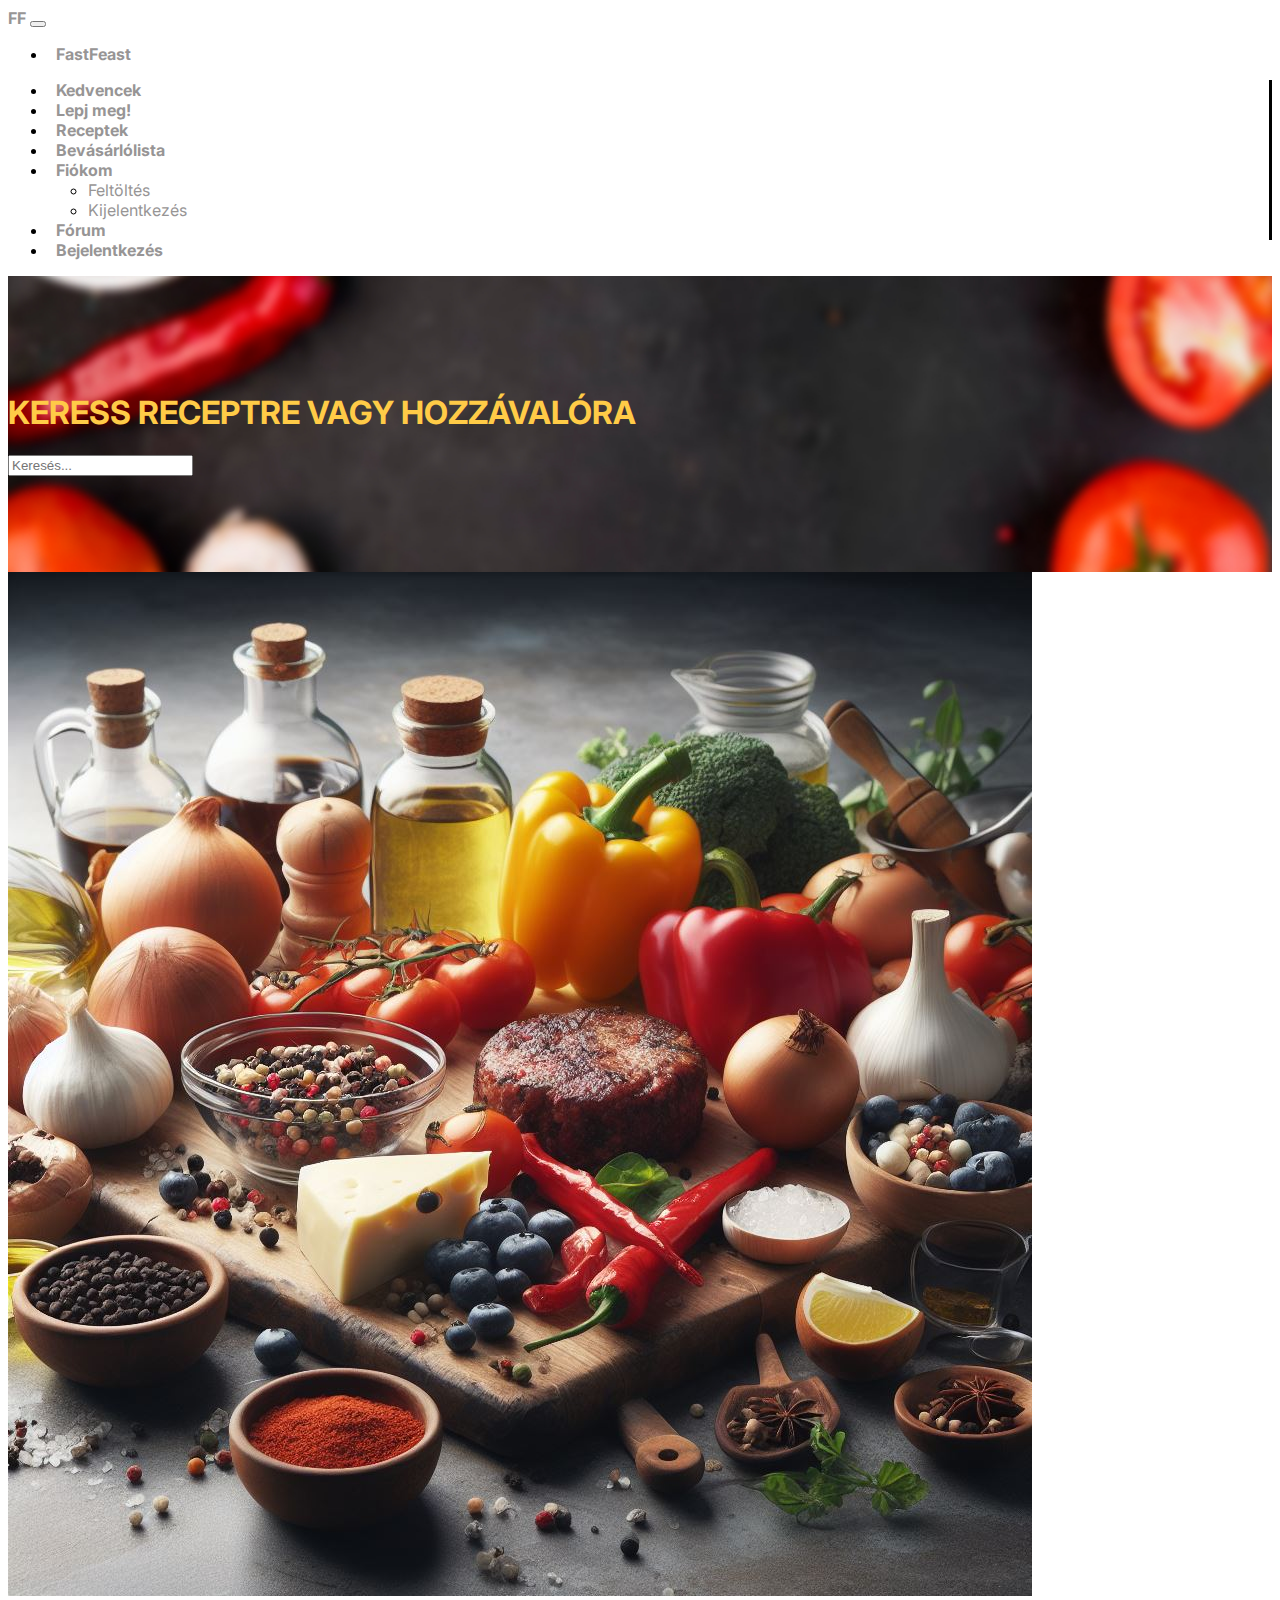
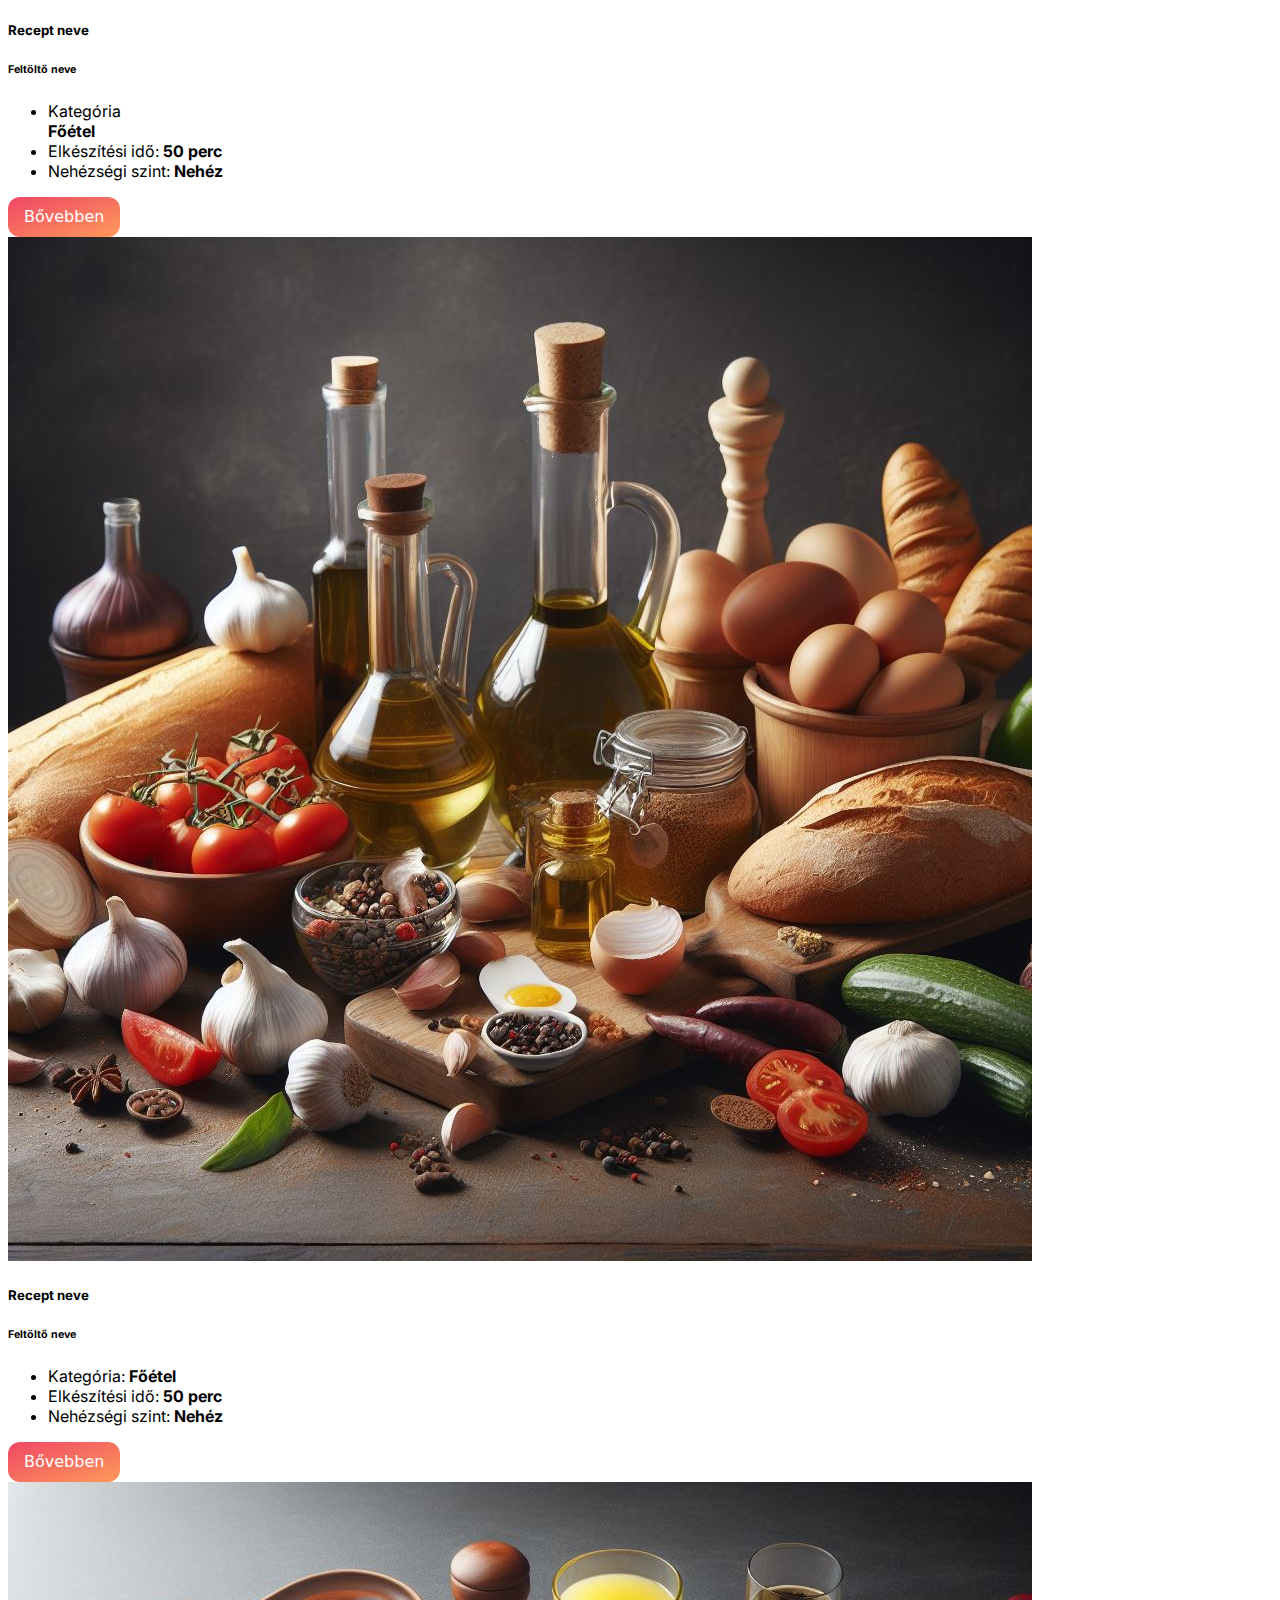
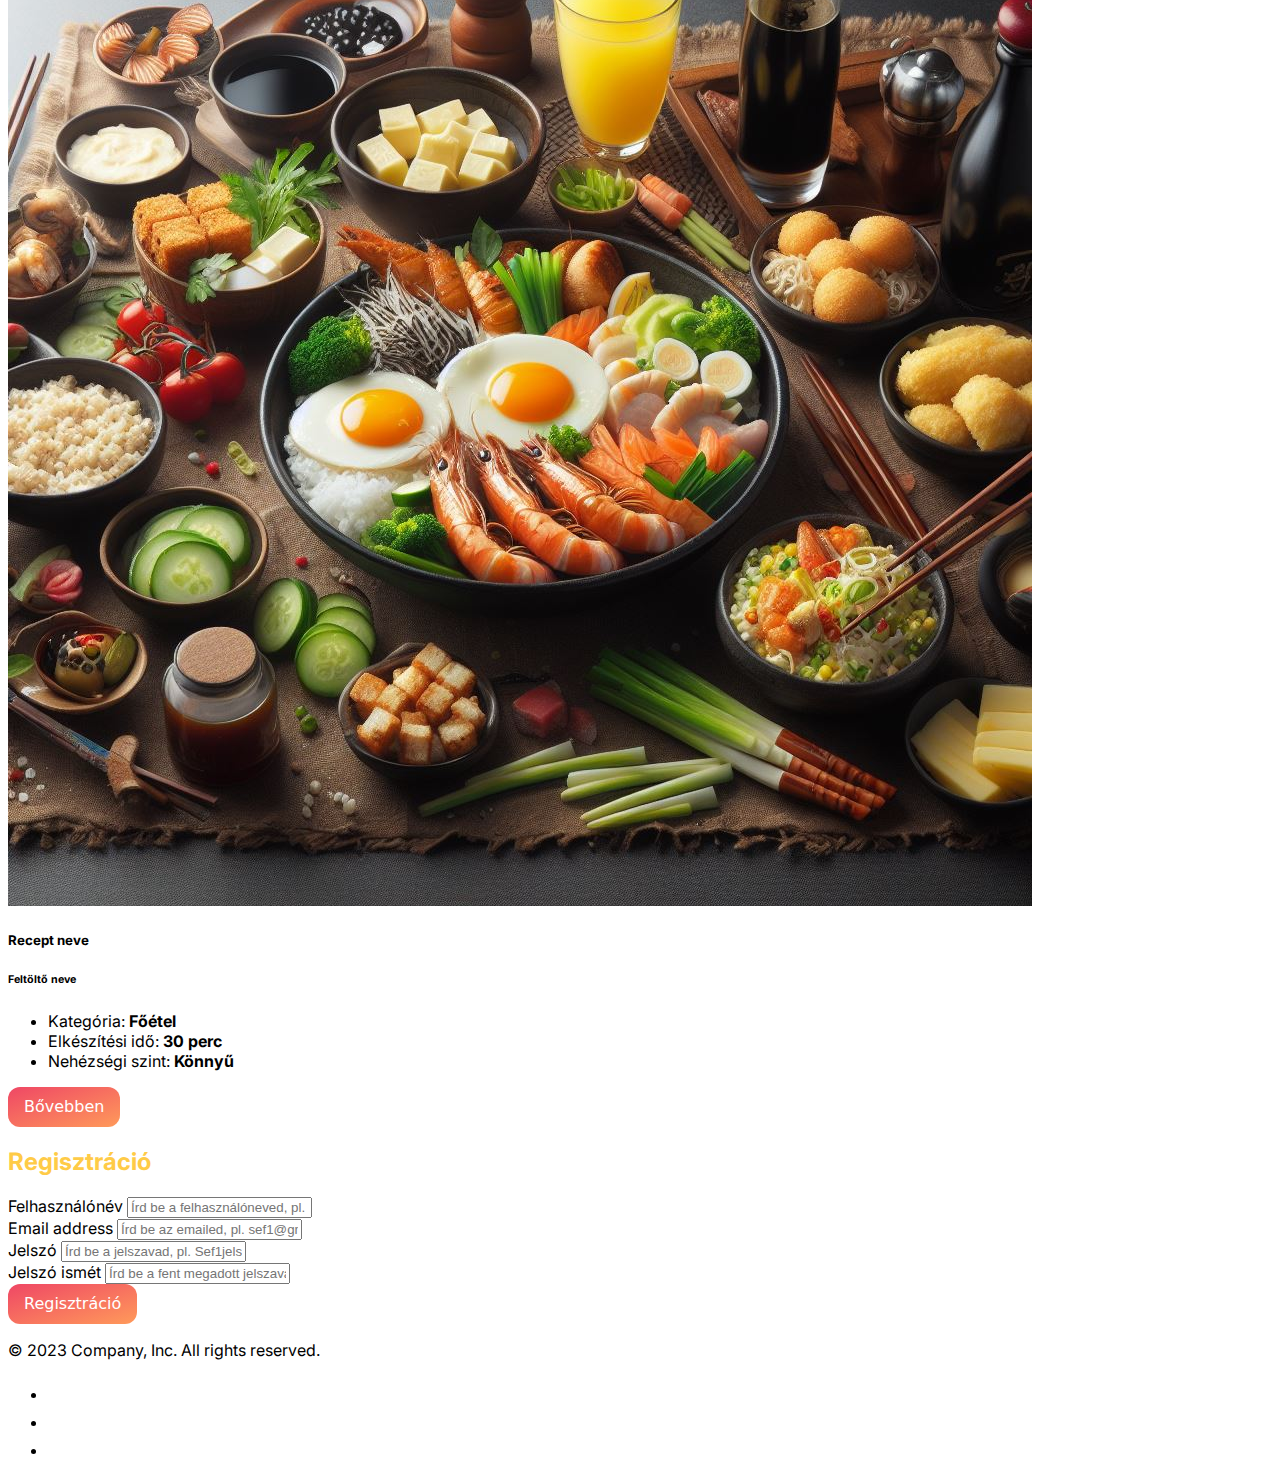
==== commit fa096890: "details ready." ====
--- a/frontend/index.html
+++ b/frontend/index.html
@@ -5,13 +5,23 @@
     <meta http-equiv="Content-Type" content="text/html; charset=utf-8" />
     <meta http-equiv="X-UA-Compatible" content="IE=edge" />
     <meta name="viewport" content="width=device-width, initial-scale=1" />
-    <link rel="stylesheet" href="style.css" />
+    <link rel="preconnect" href="https://fonts.googleapis.com" />
+    <link rel="preconnect" href="https://fonts.gstatic.com" crossorigin />
+    <link
+      href="https://fonts.googleapis.com/css2?family=Inter:wght@400;700&display=swap"
+      rel="stylesheet"
+    />
     <link
       href="https://cdn.jsdelivr.net/npm/bootstrap@5.3.2/dist/css/bootstrap.min.css"
       rel="stylesheet"
       integrity="sha384-T3c6CoIi6uLrA9TneNEoa7RxnatzjcDSCmG1MXxSR1GAsXEV/Dwwykc2MPK8M2HN"
       crossorigin="anonymous"
     />
+    <link
+      rel="stylesheet"
+      href="https://cdn.jsdelivr.net/npm/bootstrap-icons@1.11.2/font/bootstrap-icons.min.css"
+    />
+    <link rel="stylesheet" href="style.css" />
     <script
       src="https://cdn.jsdelivr.net/npm/bootstrap@5.3.2/dist/js/bootstrap.bundle.min.js"
       integrity="sha384-C6RzsynM9kWDrMNeT87bh95OGNyZPhcTNXj1NW7RuBCsyN/o0jlpcV8Qyq46cDfL"
--- a/frontend/style.css
+++ b/frontend/style.css
@@ -14,8 +14,9 @@
   --color-headings: #ffcb47ff;
   --color-secondary-text: #979595ff;
   --color-accent: #f65f5fff;
-  --color-extra: #0cce6bff;
+  --color-extra: rgb(49, 38, 37);
   --color-card: rgb(121 90 88);
+  --color-gray-light: rgba(76, 84, 93, 1);
 }
 
 .navbar .navbar-nav .nav-link {
@@ -24,7 +25,10 @@
 
 @media screen and (min-width: 992px) {
   .navbar .navbar-nav .nav-link {
-    padding: 0.1em;
+    padding-top: 0em;
+    padding-bottom: 0em;
+    padding-left: 0.5em;
+    padding-right: 0.5em;
   }
 
   .nav-item:not(:last-child) {
@@ -37,13 +41,12 @@
 }
 
 body {
-  background-color: var(--color-darkbg) !important;
 }
 
 /* Recept oldal */
 
 .card .list-group-item {
-  background-color: var(--color-card);
+  /* background-color: var(--color-card); */
 }
 
 .hozzavalo-list {
@@ -55,6 +58,11 @@
   text-align: center;
 }
 
+.hozzavalo-list strong {
+  color: var(--color-secondary-text);
+  font-weight: normal;
+}
+
 .hozzavalo-list li {
   border-bottom: rgba(255, 255, 255, 0.2) 1px solid;
 }
@@ -73,12 +81,33 @@
 }
 
 .recept-leiras {
-  background-color: var(--color-card);
+  background: rgb(33, 37, 41);
+  background: linear-gradient(
+    180deg,
+    rgba(33, 37, 41, 1) 0%,
+    rgba(76, 84, 93, 1) 30%,
+    rgba(76, 84, 93, 1) 60%,
+    rgba(33, 37, 41, 1) 100%
+  );
   border-radius: 10px;
 }
 
+.comment-item,
+.comment-form {
+  border-radius: 10px;
+}
+
+.comment-item {
+  /* background-color: var(--color-card); */
+  background-color: var(--color-gray-light);
+}
+
+.comment-form {
+  background-color: var(--color-gray-light);
+}
+
 .card {
-  background-color: var(--color-card) !important;
+  /* background-color: var(--color-card) !important; */
 }
 
 .search {
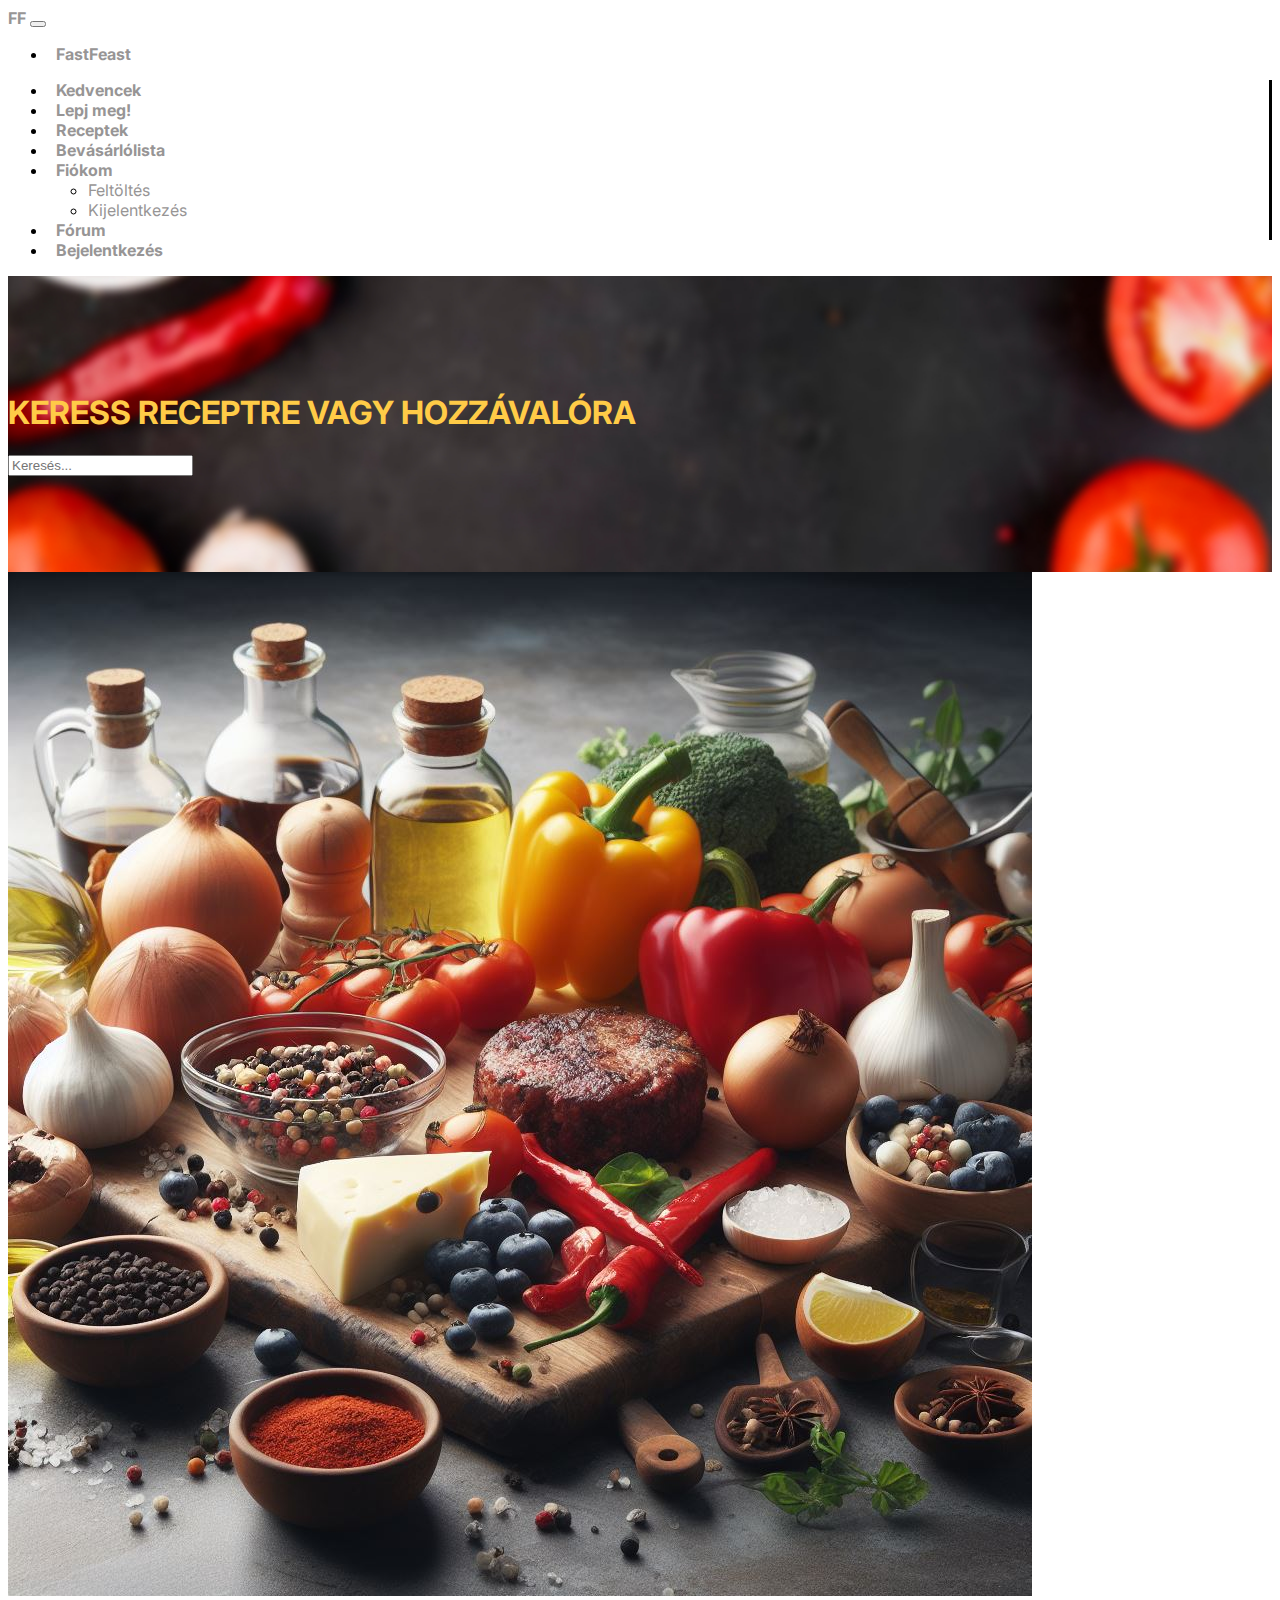
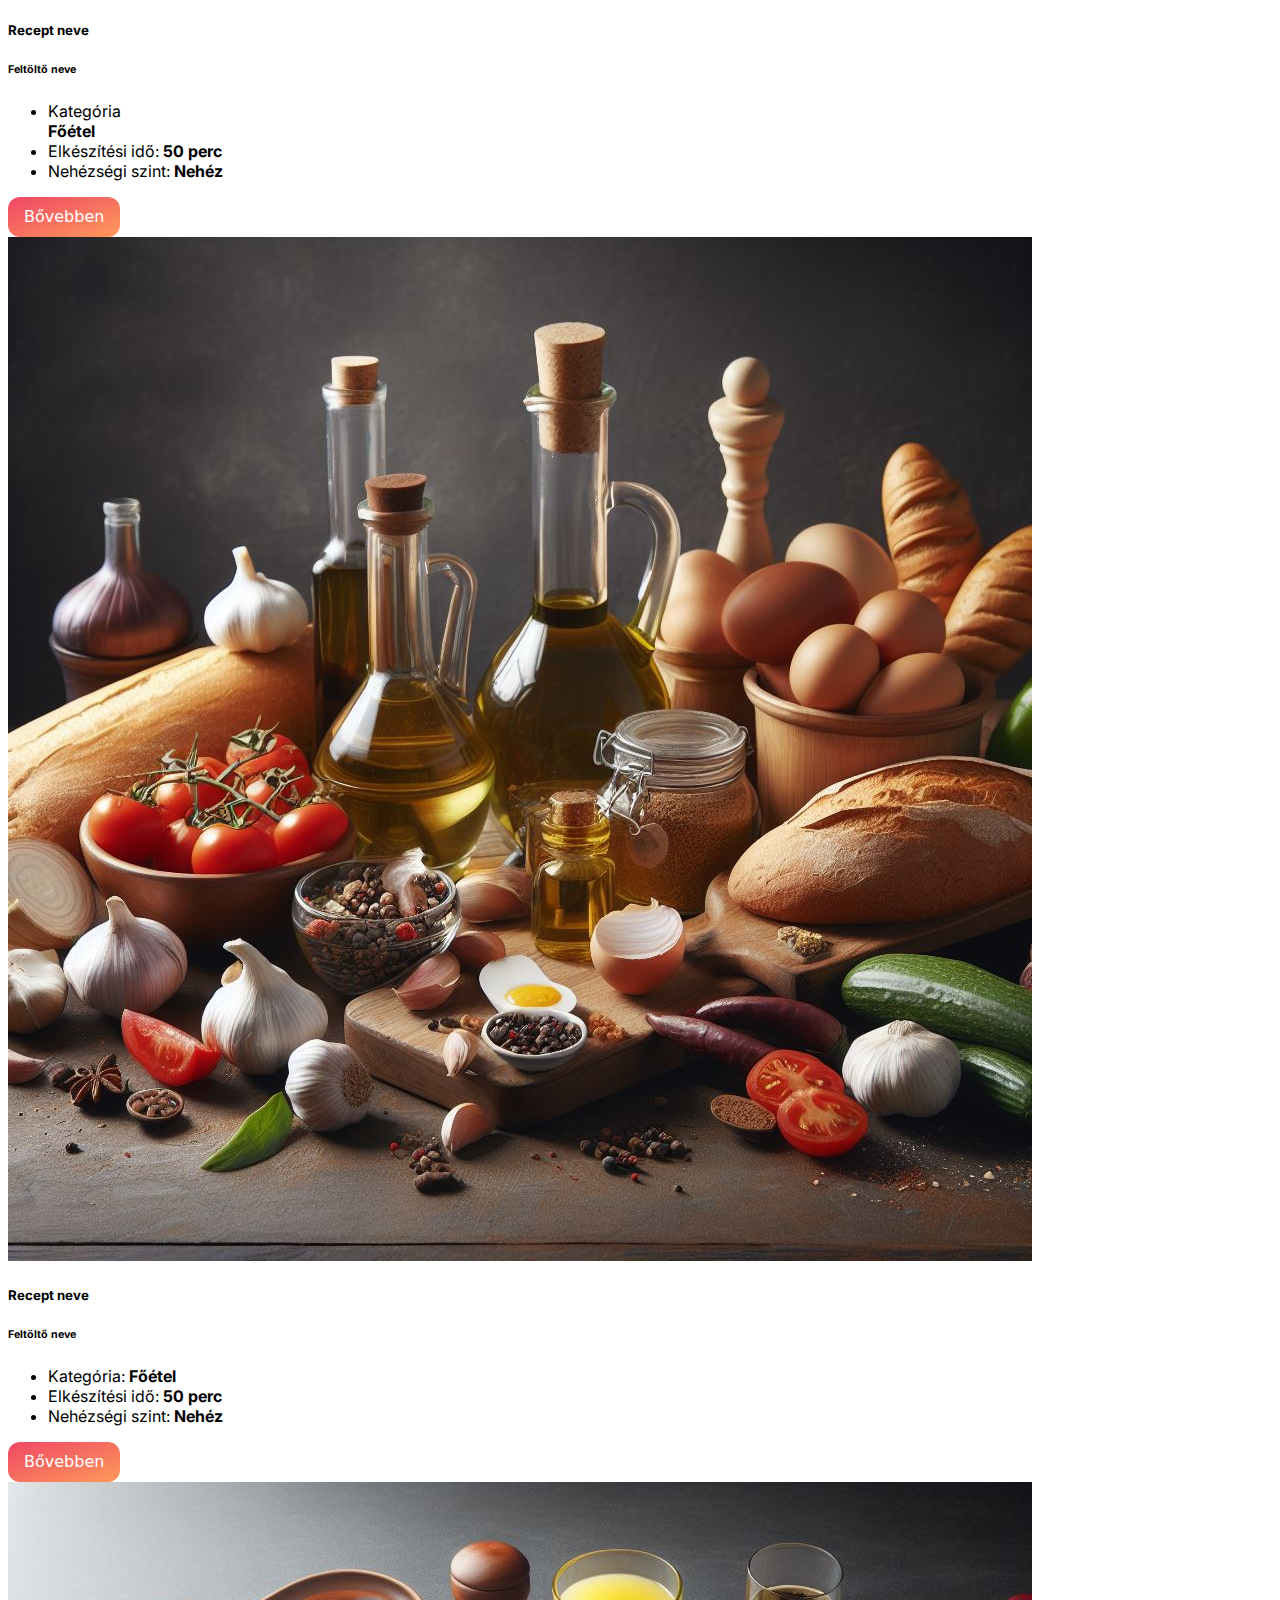
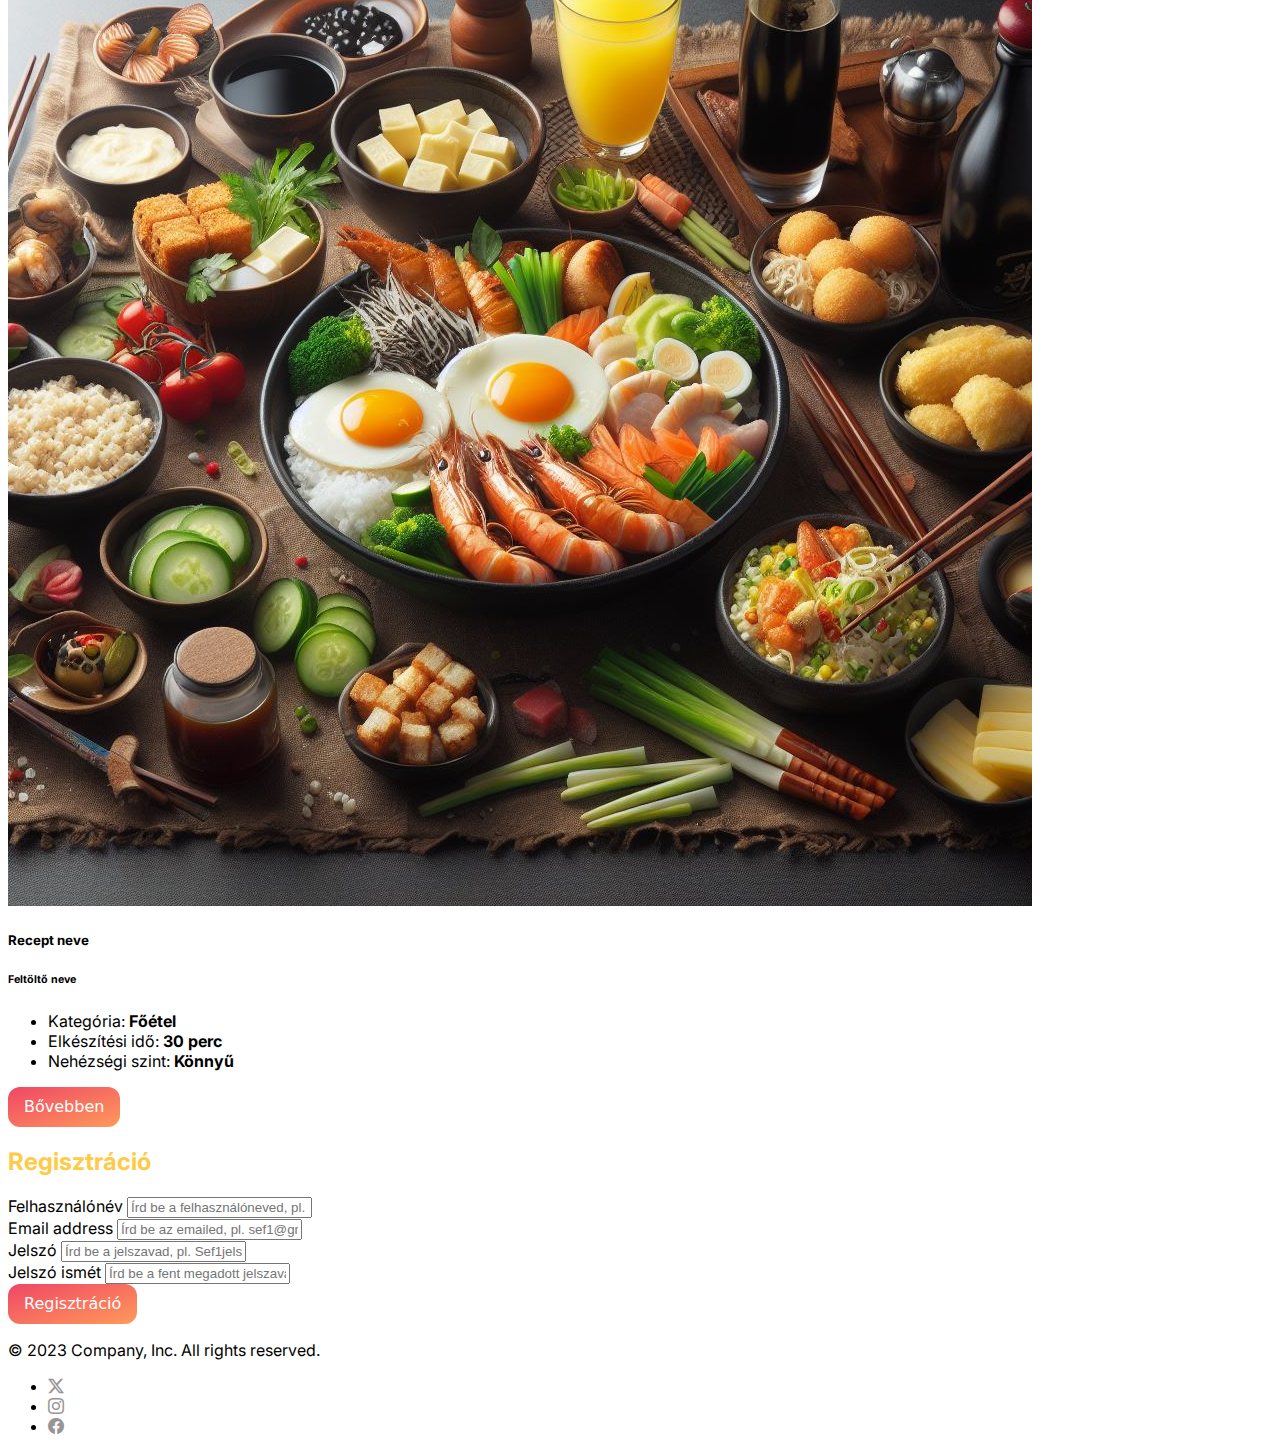
==== commit 29827374: "Egységesen átállítva a header + footer" ====
--- a/frontend/index.html
+++ b/frontend/index.html
@@ -255,22 +255,19 @@
           <p>&copy; 2023 Company, Inc. All rights reserved.</p>
           <ul class="list-unstyled d-flex">
             <li class="ms-3">
-              <a class="link-body-emphasis" href="#"
-                ><svg class="bi" width="24" height="24">
-                  <use xlink:href="#twitter" /></svg
-              ></a>
+              <a class="link-body-emphasis" href="#">
+                <i class="bi bi-twitter-x"></i>
+              </a>
             </li>
             <li class="ms-3">
-              <a class="link-body-emphasis" href="#"
-                ><svg class="bi" width="24" height="24">
-                  <use xlink:href="#instagram" /></svg
-              ></a>
+              <a class="link-body-emphasis" href="#">
+                <i class="bi bi-instagram"></i>
+              </a>
             </li>
             <li class="ms-3">
-              <a class="link-body-emphasis" href="#"
-                ><svg class="bi" width="24" height="24">
-                  <use xlink:href="#facebook" /></svg
-              ></a>
+              <a class="link-body-emphasis" href="#">
+                <i class="bi bi-facebook"></i>
+              </a>
             </li>
           </ul>
         </div>
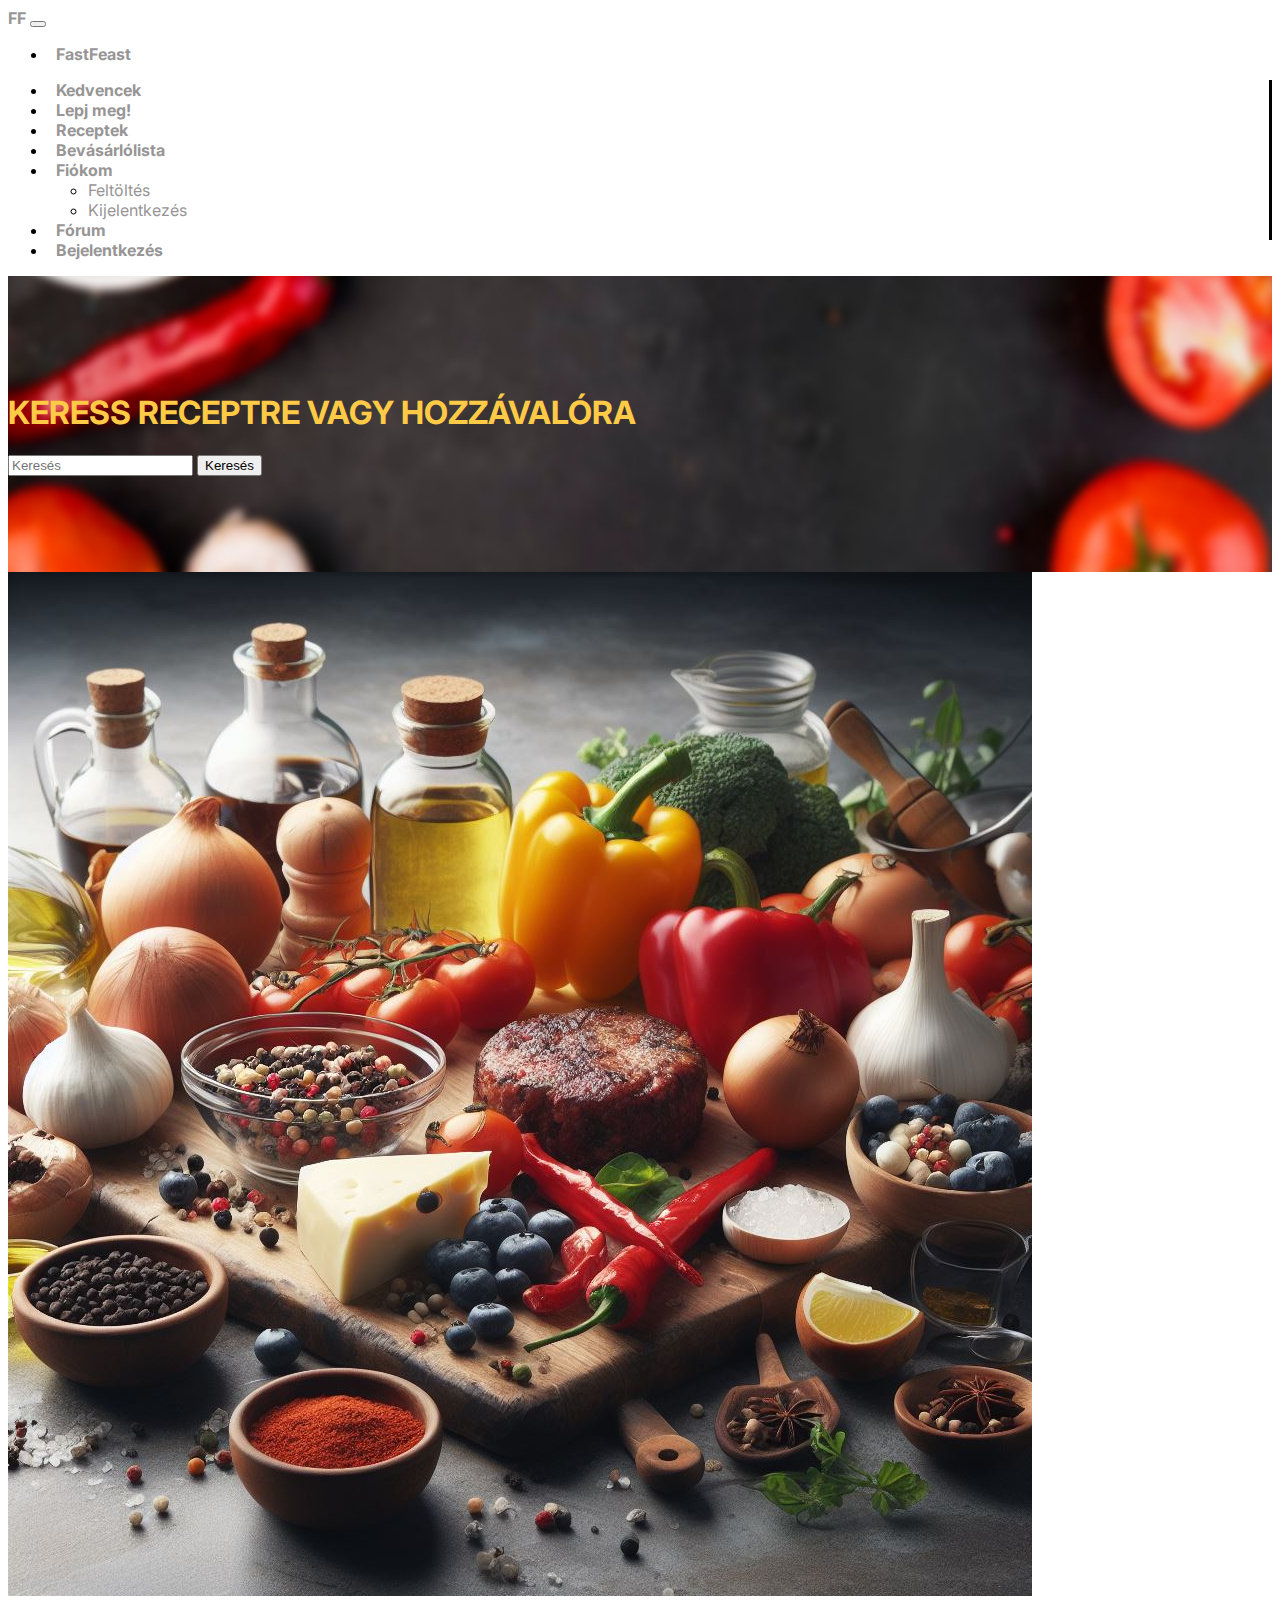
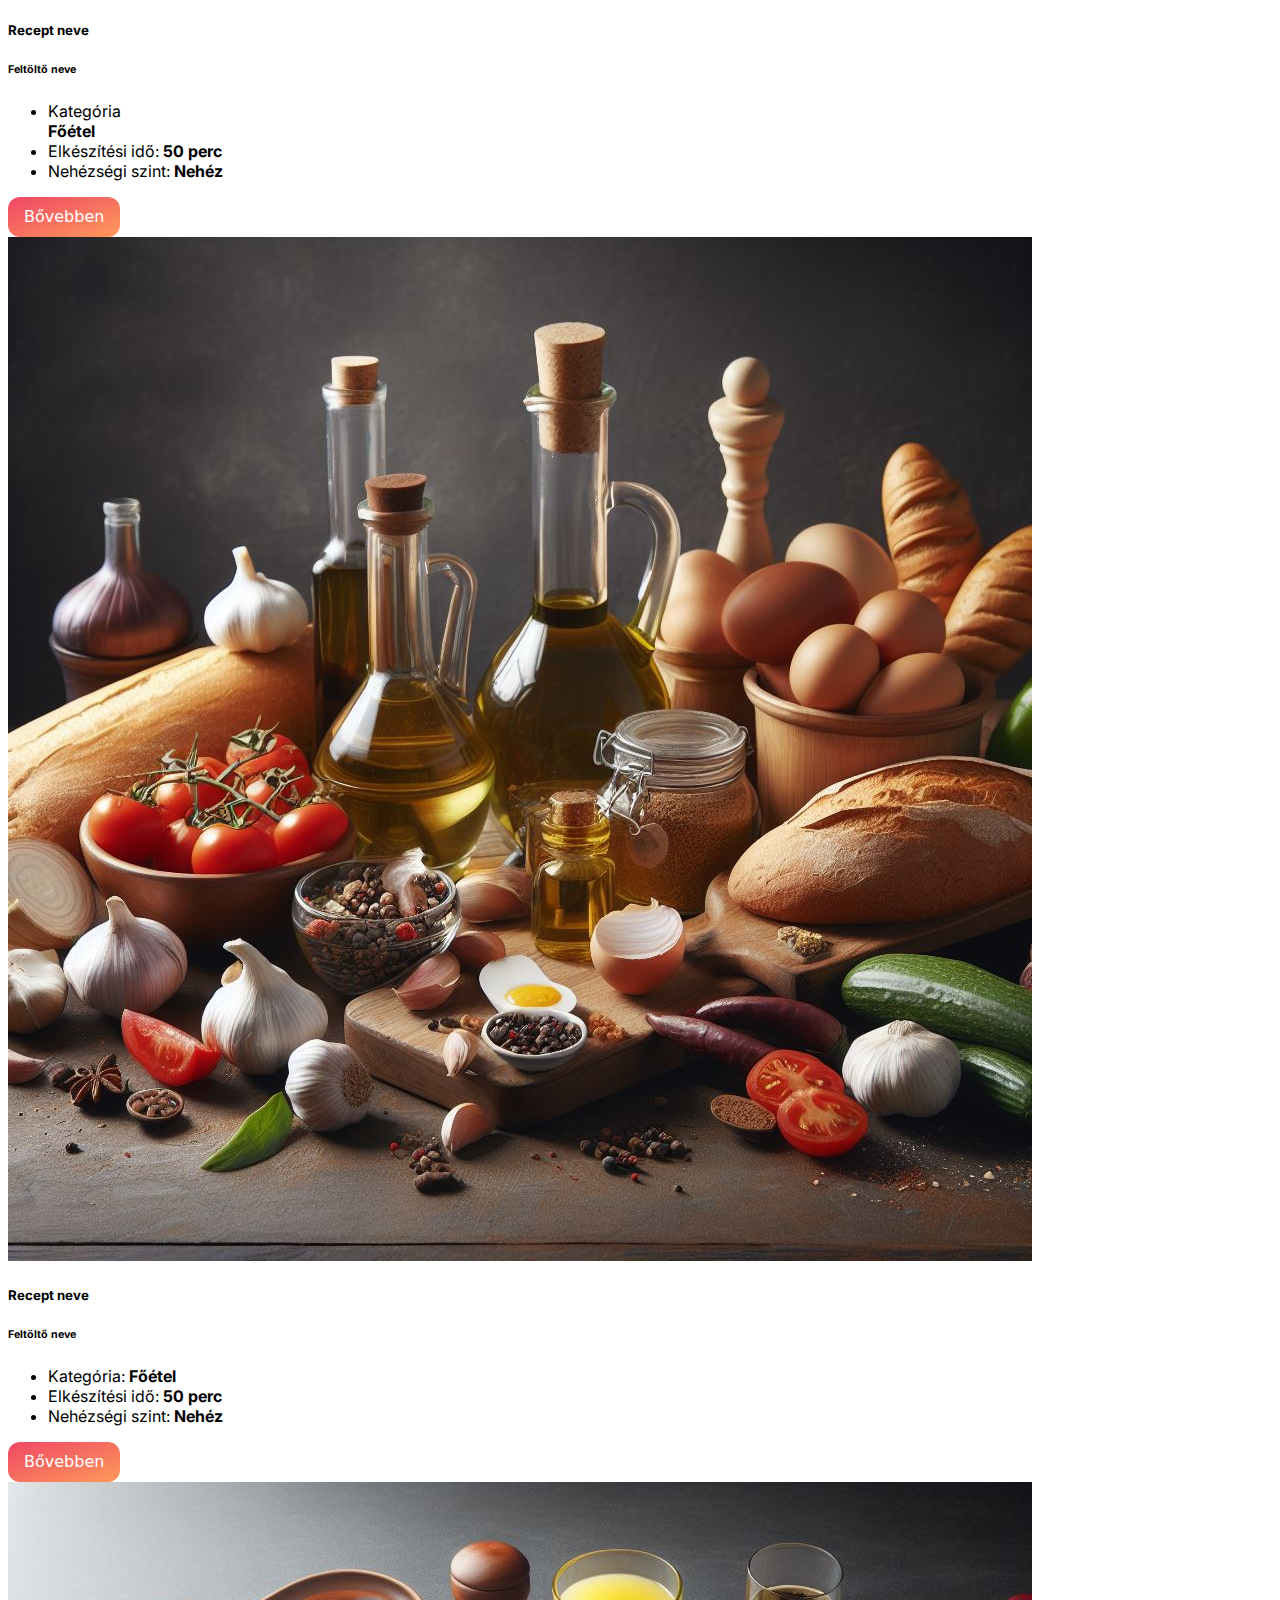
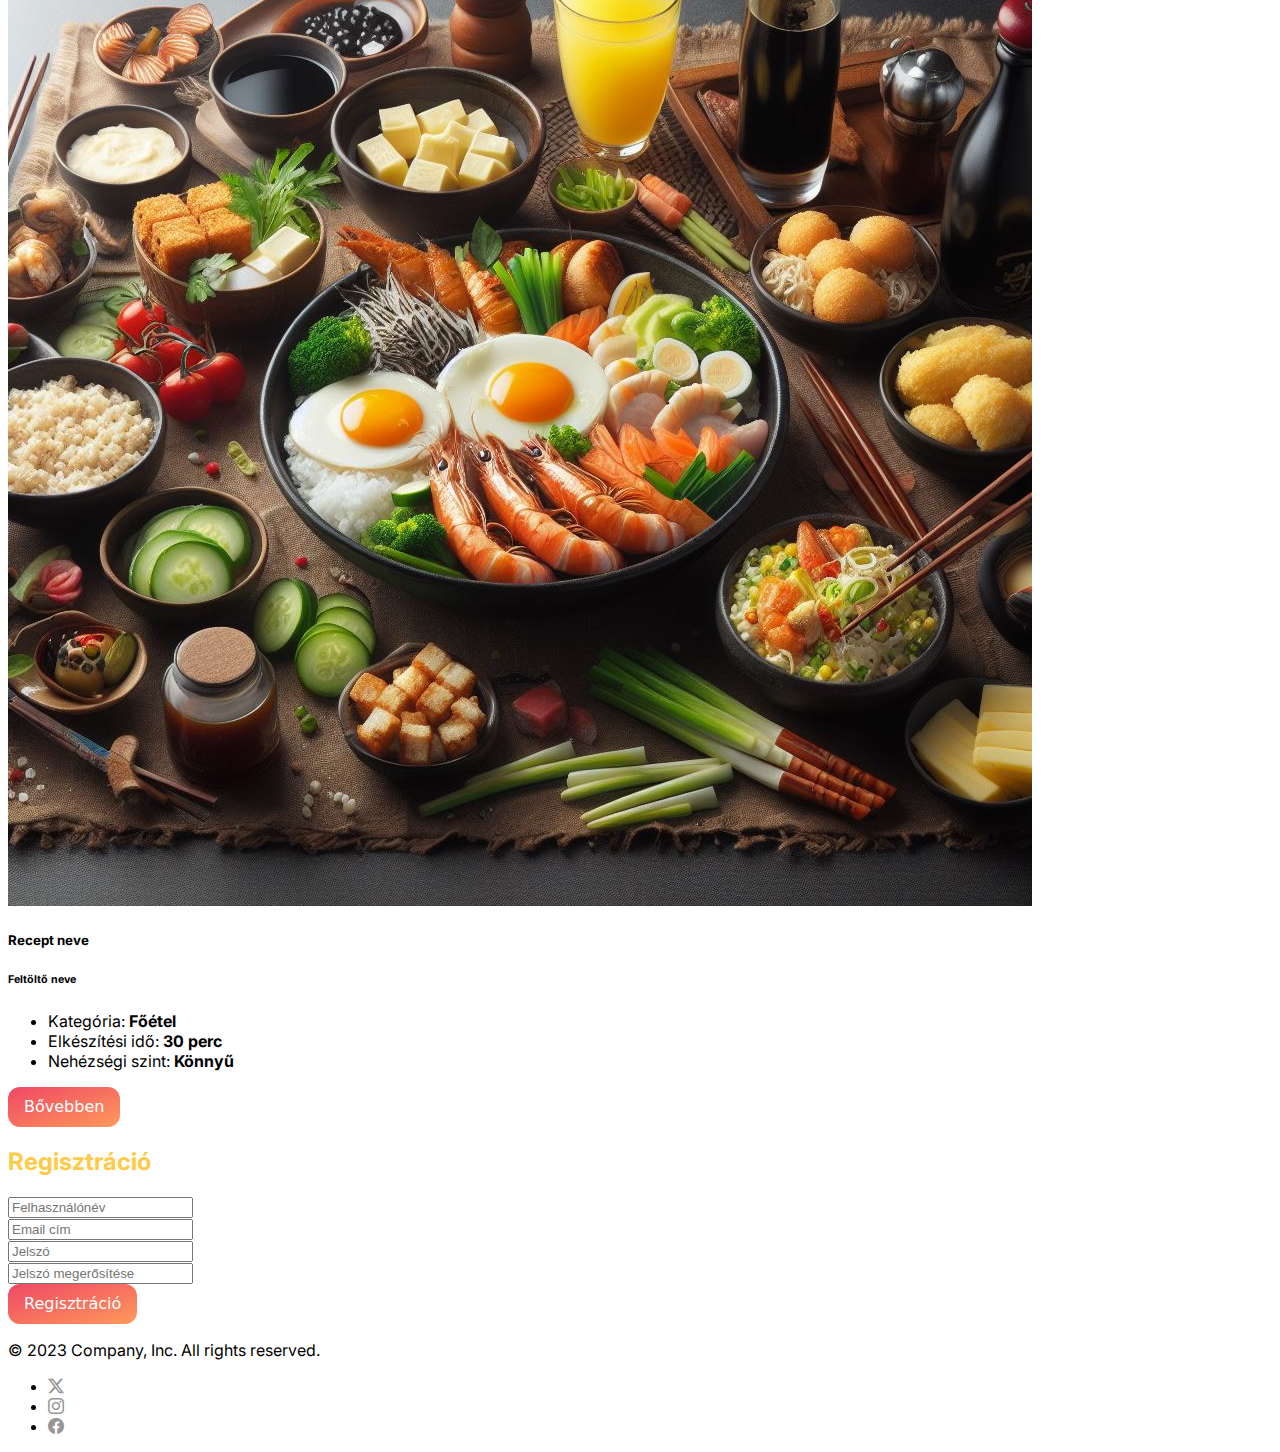
==== commit 40092981: "Regisztracio meg néhány teszt" ====
--- a/frontend/index.html
+++ b/frontend/index.html
@@ -30,81 +30,24 @@
   </head>
   <body>
     <!-- Navbar Start -->
-    <header>
-      <nav
-        class="navbar navbar-expand-lg bg-black sticky-top text-uppercase p-3"
-      >
-        <div class="container-fluid">
-          <a class="navbar-brand" href="">
-            <strong>FF</strong>
-          </a>
-          <button
-            class="navbar-toggler"
-            type="button"
-            data-bs-toggle="collapse"
-            data-bs-target="#navbarSupportedContent"
-            aria-controls="navbarSupportedContent"
-            aria-expanded="false"
-            aria-label="Toggle navigation"
-          >
-            <span class="navbar-toggler-icon"></span>
-          </button>
-          <div class="collapse navbar-collapse" id="navbarSupportedContent">
-            <ul class="navbar-nav">
-              <li class="nav-item">
-                <a class="nav-link text-secondary" href="">FastFeast</a>
-              </li>
-            </ul>
-            <ul class="navbar-nav ms-auto">
-              <li class="nav-item">
-                <a class="nav-link" href="">Kedvencek</a>
-              </li>
-              <li class="nav-item">
-                <a class="nav-link" href="">Lepj meg!</a>
-              </li>
-              <li class="nav-item">
-                <a class="nav-link" href="">Receptek</a>
-              </li>
-              <li class="nav-item">
-                <a class="nav-link" href="">Bevásárlólista</a>
-              </li>
-              <li class="nav-item dropdown">
-                <a
-                  class="nav-link dropdown-toggle"
-                  href="#"
-                  data-bs-toggle="dropdown"
-                  aria-expanded="false"
-                  >Fiókom</a
-                >
-                <ul class="dropdown-menu">
-                  <li><a href="#" class="dropdown-item">Feltöltés</a></li>
-                  <li><a href="#" class="dropdown-item">Kijelentkezés</a></li>
-                </ul>
-              </li>
-              <li class="nav-item">
-                <a class="nav-link" href="">Fórum</a>
-              </li>
-              <li class="nav-item">
-                <a class="nav-link" href="/login.html">Bejelentkezés</a>
-              </li>
-            </ul>
-          </div>
-        </div>
-      </nav>
-    </header>
+    <header id="header"></header>
     <!-- Navbar End -->
     <!-- Content Start -->
     <section class="search">
       <div class="container">
-        <div class="row justify-content-md-center">
-          <div class="text-center col-10">
+        <div class="row">
+          <div class="text-center col-8 mx-auto">
             <h1 class="display-5 mb-4">KERESS RECEPTRE VAGY HOZZÁVALÓRA</h1>
-            <input
-              class="form-control form-control-lg"
-              type="text"
-              placeholder="Keresés..."
-              aria-label=".form-control-lg example"
-            />
+            <div class="input-group mb-3">
+              <input type="search" class="form-control" placeholder="Keresés" />
+              <button
+                class="btn btn-primary btn-lg"
+                type="button"
+                id="bttn-kereses"
+              >
+                Keresés
+              </button>
+            </div>
           </div>
         </div>
       </div>
@@ -195,84 +138,60 @@
     </section>
     <section class="registration">
       <div class="container">
-        <h2 class="text-center mb-4">Regisztráció</h2>
-        <div class="mb-3">
-          <label for="exampleFormControlInput1" class="form-label"
-            >Felhasználónév</label
-          >
-          <input
-            type="email"
-            class="form-control"
-            id="exampleFormControlInput1"
-            placeholder="Írd be a felhasználóneved, pl. Séf1"
-          />
-        </div>
-        <div class="mb-3">
-          <label for="exampleFormControlInput2" class="form-label"
-            >Email address</label
-          >
-          <input
-            type="email"
-            class="form-control"
-            id="exampleFormControlInput2"
-            placeholder="Írd be az emailed, pl. sef1@gmail.com"
-          />
-        </div>
-        <div class="mb-3">
-          <label for="exampleFormControlInput3" class="form-label"
-            >Jelszó</label
-          >
-          <input
-            type="password"
-            class="form-control"
-            id="exampleFormControlInput3"
-            placeholder="Írd be a jelszavad, pl. Sef1jelszo"
-          />
-        </div>
-        <div class="mb-4">
-          <label for="exampleFormControlInput4" class="form-label"
-            >Jelszó ismét</label
-          >
-          <input
-            type="password"
-            class="form-control"
-            id="exampleFormControlInput4"
-            placeholder="Írd be a fent megadott jelszavadat"
-          />
-        </div>
-        <div class="text-center">
-          <button type="submit" class="button-62 px-5">Regisztráció</button>
+        <div class="row">
+          <div class="col-8 mx-auto">
+            <h2 class="text-center mb-4">Regisztráció</h2>
+            <div class="mb-3">
+              <input
+                type="email"
+                class="form-control"
+                id="username"
+                placeholder="Felhasználónév"
+              />
+            </div>
+            <div class="mb-3">
+              <input
+                type="email"
+                class="form-control"
+                id="exampleFormControlInput2"
+                placeholder="Email cím"
+              />
+            </div>
+            <div class="mb-3">
+              <input
+                type="password"
+                class="form-control"
+                id="password"
+                placeholder="Jelszó"
+              />
+            </div>
+            <div class="mb-4">
+              <input
+                type="password"
+                class="form-control"
+                id="password2"
+                placeholder="Jelszó megerősítése"
+              />
+            </div>
+            <div class="text-center">
+              <button type="submit" class="button-62 px-5">Regisztráció</button>
+            </div>
+          </div>
         </div>
       </div>
     </section>
     <!-- Content End -->
     <!-- Footer Start -->
-    <div class="container py-5">
-      <footer>
-        <div
-          class="d-flex flex-column flex-sm-row justify-content-between py-4 my-4 border-top"
-        >
-          <p>&copy; 2023 Company, Inc. All rights reserved.</p>
-          <ul class="list-unstyled d-flex">
-            <li class="ms-3">
-              <a class="link-body-emphasis" href="#">
-                <i class="bi bi-twitter-x"></i>
-              </a>
-            </li>
-            <li class="ms-3">
-              <a class="link-body-emphasis" href="#">
-                <i class="bi bi-instagram"></i>
-              </a>
-            </li>
-            <li class="ms-3">
-              <a class="link-body-emphasis" href="#">
-                <i class="bi bi-facebook"></i>
-              </a>
-            </li>
-          </ul>
-        </div>
-      </footer>
-    </div>
+    <div class="container py-5" id="footer"></div>
     <!-- Footer End -->
+
+    <!-- Load Header and Footer for every page -->
+    <script src="https://code.jquery.com/jquery-3.3.1.js"></script>
+    <script>
+      $(function () {
+        $("#header").load("header.html");
+        $("#footer").load("footer.html");
+      });
+    </script>
   </body>
 </html>
--- a/frontend/style.css
+++ b/frontend/style.css
@@ -17,6 +17,8 @@
   --color-extra: rgb(49, 38, 37);
   --color-card: rgb(121 90 88);
   --color-gray-light: rgba(76, 84, 93, 1);
+  --color-blue: rgb(42, 89, 136);
+  --color-light-text: rgb(255, 255, 255);
 }
 
 .navbar .navbar-nav .nav-link {
@@ -53,11 +55,26 @@
   list-style: none;
 }
 
+.alert {
+  font-weight: bold;
+}
+
+.alert li {
+  /* list-style: decimal; */
+  /* margin-left: 2em; */
+  /* margin-bottom: 1em; */
+  /* font-weight: normal; */
+}
+
 .recept-hozzavalok span {
   width: 4.5rem;
   text-align: center;
 }
 
+.recept-title {
+  width: 15rem;
+}
+
 .hozzavalo-list strong {
   color: var(--color-secondary-text);
   font-weight: normal;
@@ -69,6 +86,22 @@
 
 .hozzavalo-list li:nth-child(2n) {
   background-color: rgba(0, 0, 0, 0.4);
+}
+
+.receptlista-item:nth-of-type(2n) {
+  background-color: rgba(0, 0, 0, 0.4);
+}
+
+.blue-bg {
+  background: rgb(33, 37, 41);
+  background: linear-gradient(
+    90deg,
+    rgba(33, 37, 41, 1) 0%,
+    var(--color-blue) 30%,
+    var(--color-blue) 70%,
+    rgba(33, 37, 41, 1) 100%
+  );
+  color: #fff;
 }
 
 .red-bg {
@@ -221,6 +254,10 @@
   color: var(--color-headings);
 }
 
+.fiok-text {
+  color: var(--color-light-text);
+}
+
 /* Links */
 a {
   text-decoration: none !important;
@@ -242,3 +279,48 @@
 .link-arrow:hover::after {
   margin-left: 10px;
 }
+
+.link-arrow-back a::before {
+  content: "<-";
+  display: inline-block;
+  margin-right: 5px;
+  transition: transform 0.5s;
+}
+
+.link-arrow-back a:hover::before {
+  transform: translateX(-10px);
+}
+
+/* Custom classes */
+
+.callout {
+  padding: 1.25rem;
+  margin-top: 1.25rem;
+  margin-bottom: 1.25rem;
+  color: var(--bd-callout-color);
+  background-color: var(--bd-callout-bg);
+  border-left: 0.25rem solid var(--bd-callout-border);
+}
+
+.callout-info {
+}
+.callout-warning {
+  --bd-callout-color: var(--bs-warning-text-emphasis);
+  --bd-callout-bg: var(--bs-warning-bg-subtle);
+  --bd-callout-border: var(--bs-warning-border-subtle);
+}
+.callout-danger {
+}
+
+/* TEST */
+
+.card img#testimage {
+  position: absolute;
+  left: 0;
+  margin-top: 0;
+  margin-left: 100px;
+  width: 200px;
+  height: 200px;
+  z-index: 10;
+  border-radius: 100px;
+}
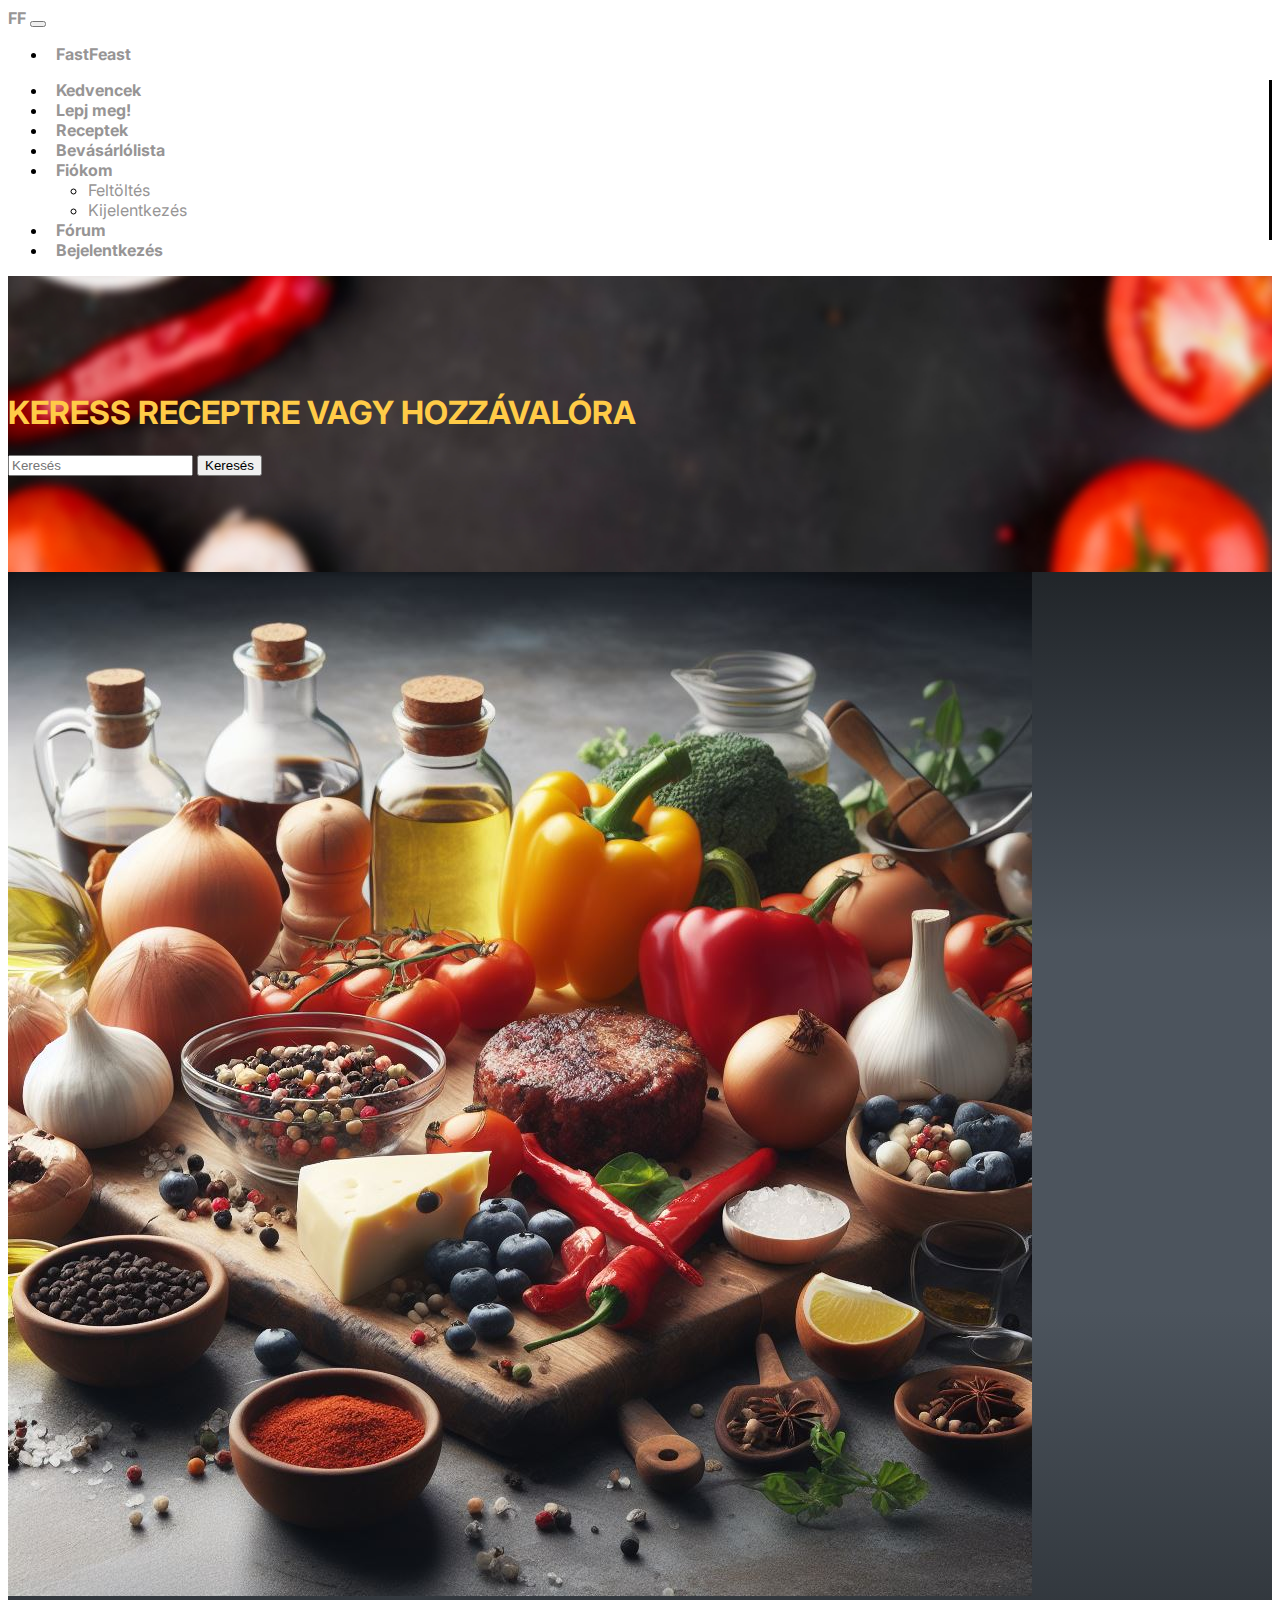
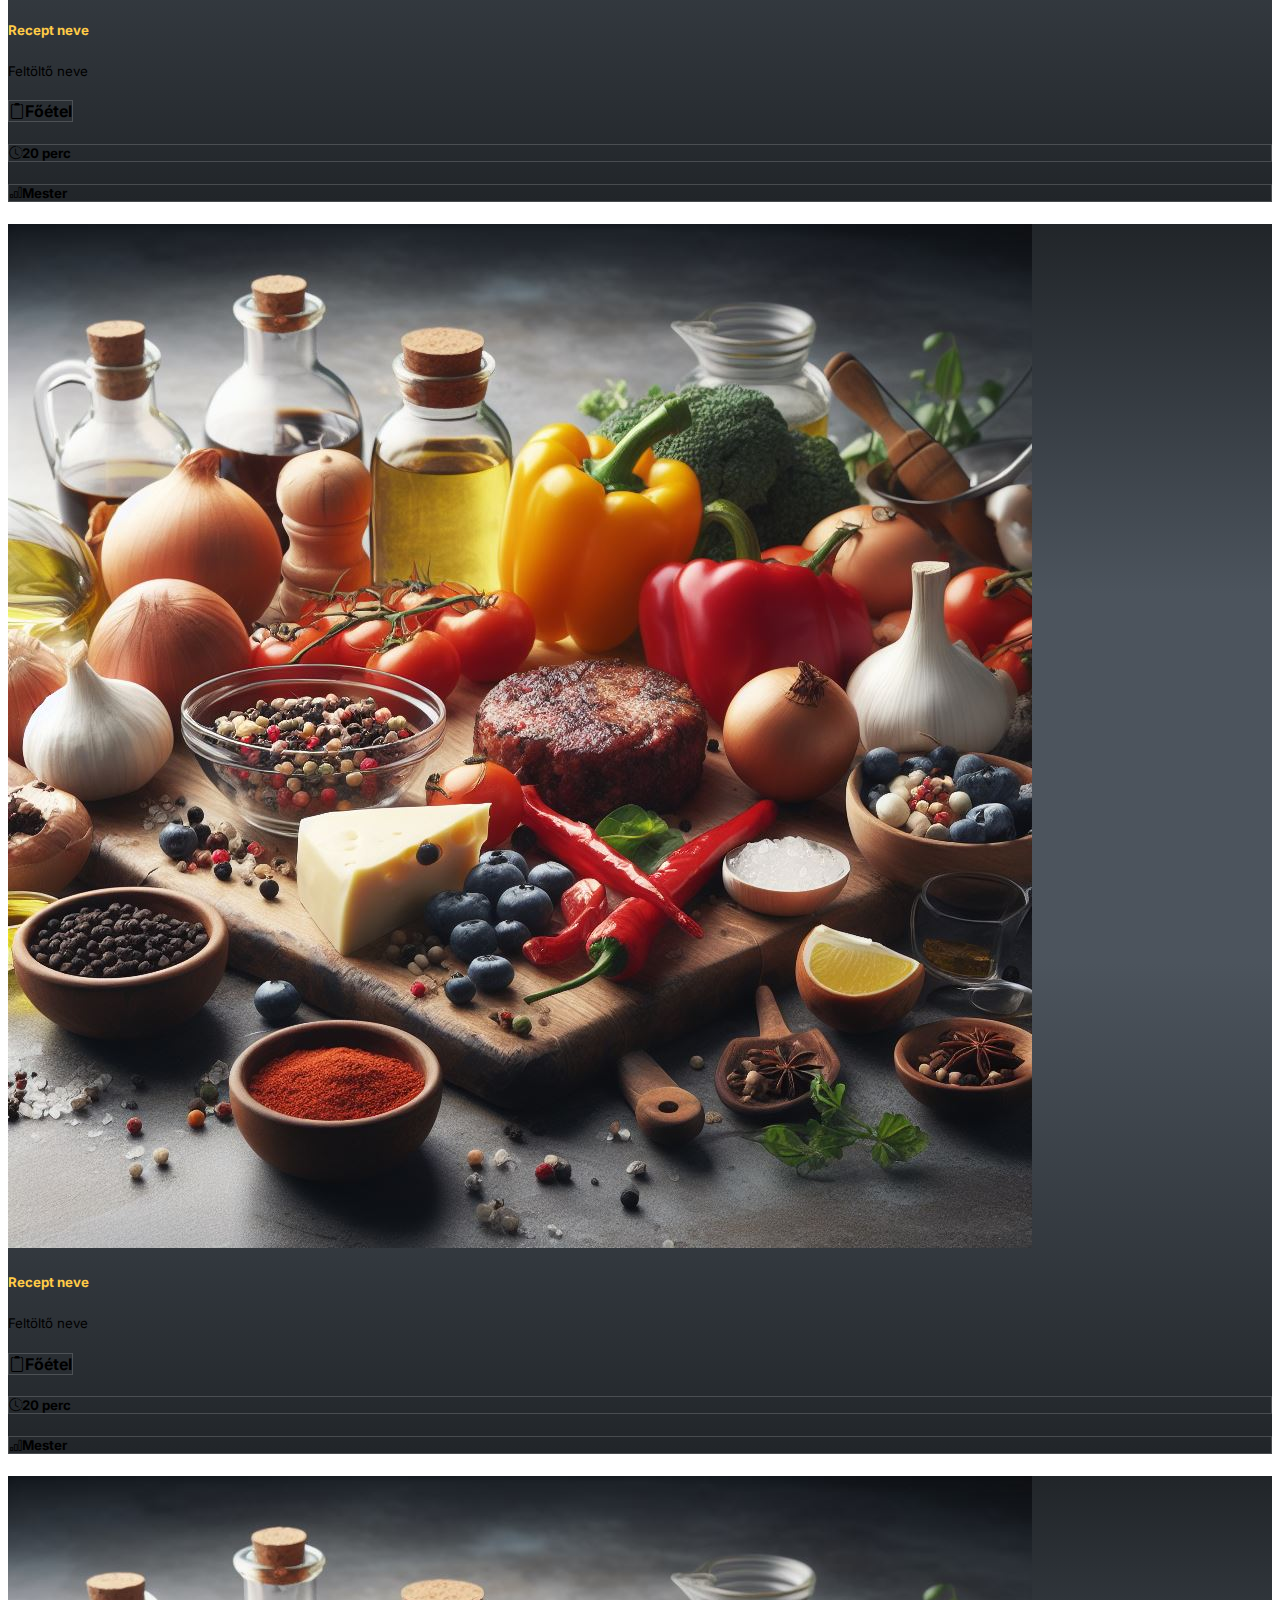
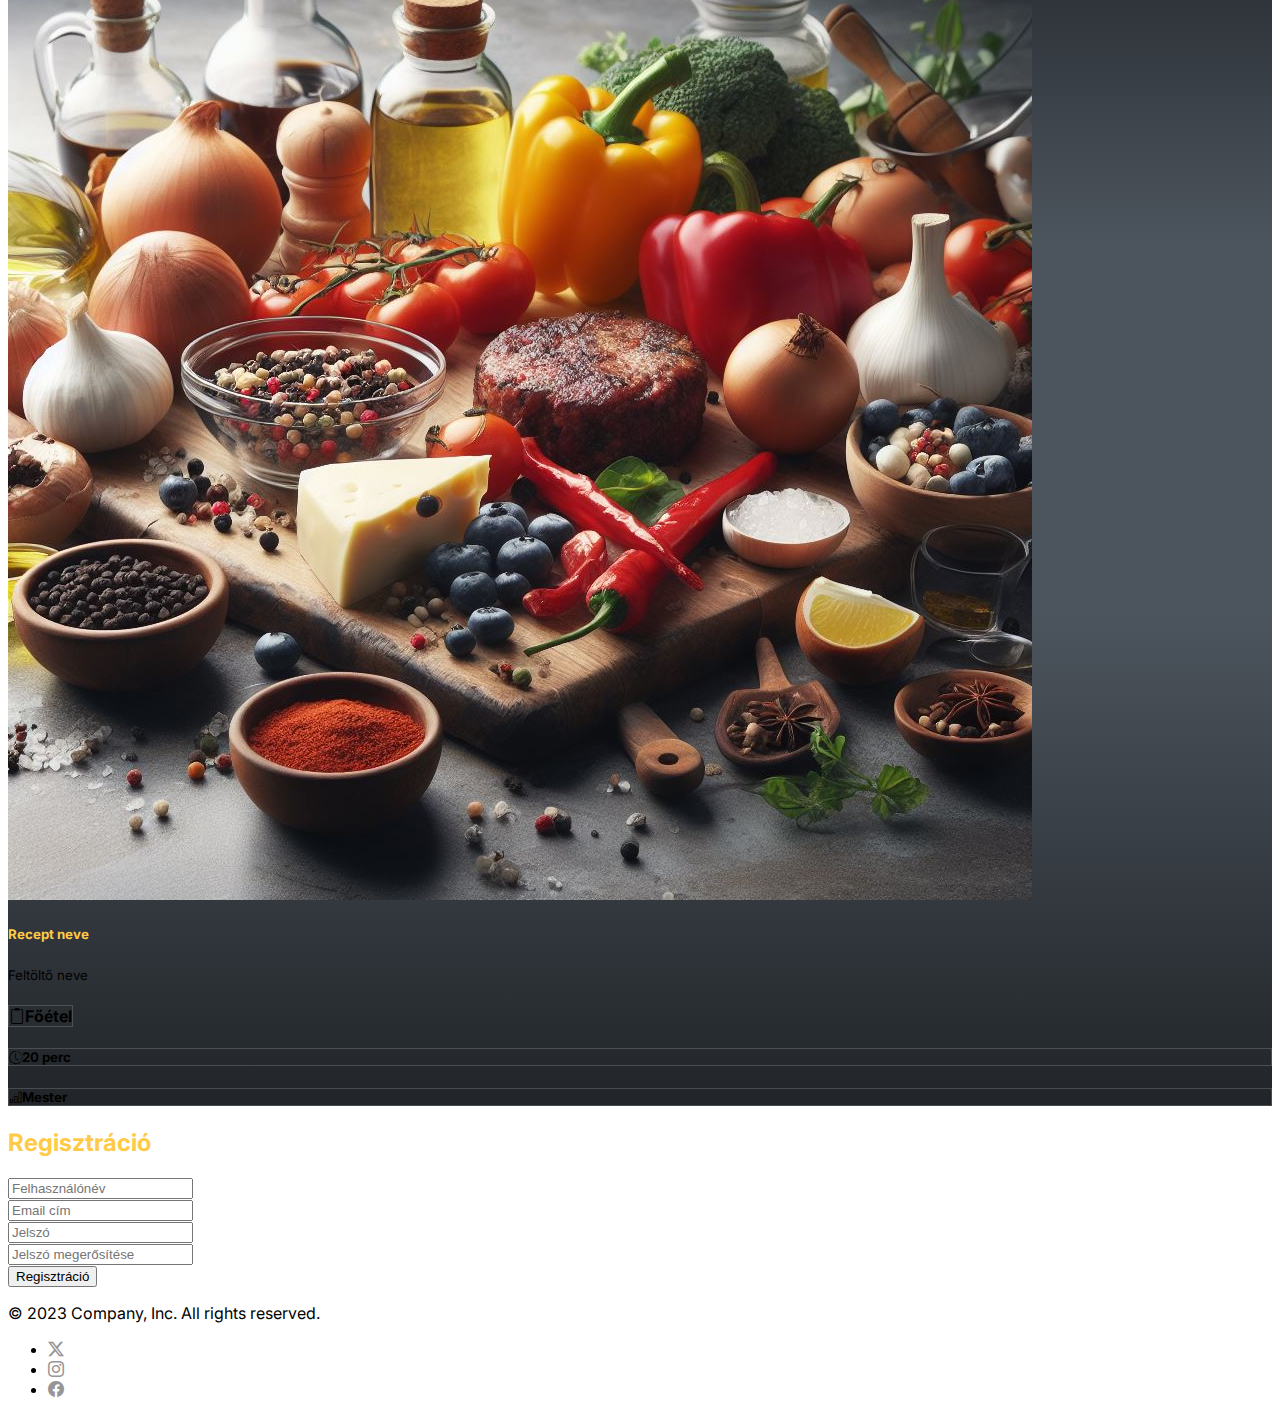
==== commit 424d1e7d: "cardok + list" ====
--- a/frontend/index.html
+++ b/frontend/index.html
@@ -55,84 +55,96 @@
     <section class="top3">
       <div class="container">
         <div class="row my-5">
+          <!-- Card Start -->
           <div class="col-md-4 col-sm-12">
             <div class="card">
               <img src="images/image_2.jpg" class="card-img-top" alt="..." />
               <div class="card-body">
-                <h5 class="card-title">Recept neve</h5>
-                <h6 class="card-subtitle mb-2 text-body-secondary">
-                  Feltöltő neve
-                </h6>
+                <h5 class="card-title text-uppercase text-center mb-0">
+                  <a href="details.html" class="card-title stretched-link">
+                    Recept neve
+                  </a>
+                </h5>
+                <p class="card-text text-center mb-2">
+                  <small class="text-body-secondary">Feltöltő neve</small>
+                </p>
+                <h4>
+                  <span class="badge subtle-bg w-100">
+                    <i class="bi bi-clipboard2 me-2"></i>Főétel
+                  </span>
+                </h4>
+                <div class="hstack gap-2">
+                  <h5 class="badge subtle-bg w-100 p-2">
+                    <i class="bi bi-clock-history me-2"></i>20 perc
+                  </h5>
+                  <h5 class="badge subtle-bg w-100 p-2">
+                    <i class="bi bi-bar-chart me-2"></i>Mester
+                  </h5>
+                </div>
               </div>
-              <ul class="list-group list-group-flush">
-                <li class="list-group-item">
-                  <div class="d-flex mb-0">
-                    <div class="me-auto">Kategória</div>
-                    <div class=""><strong>Főétel</strong></div>
-                  </div>
-                </li>
-                <li class="list-group-item">
-                  Elkészítési idő: <strong>50 perc</strong>
-                </li>
-                <li class="list-group-item">
-                  Nehézségi szint: <strong>Nehéz</strong>
-                </li>
-              </ul>
+            </div>
+          </div>
+          <!-- Card End -->
+          <!-- Card Start -->
+          <div class="col-md-4 col-sm-12">
+            <div class="card">
+              <img src="images/image_2.jpg" class="card-img-top" alt="..." />
               <div class="card-body">
-                <a href="#" class="button-62" role="button">Bővebben</a>
+                <h5 class="card-title text-uppercase text-center mb-0">
+                  <a href="details.html" class="card-title stretched-link">
+                    Recept neve
+                  </a>
+                </h5>
+                <p class="card-text text-center mb-2">
+                  <small class="text-body-secondary">Feltöltő neve</small>
+                </p>
+                <h4>
+                  <span class="badge subtle-bg w-100">
+                    <i class="bi bi-clipboard2 me-2"></i>Főétel
+                  </span>
+                </h4>
+                <div class="hstack gap-2">
+                  <h5 class="badge subtle-bg w-100 p-2">
+                    <i class="bi bi-clock-history me-2"></i>20 perc
+                  </h5>
+                  <h5 class="badge subtle-bg w-100 p-2">
+                    <i class="bi bi-bar-chart me-2"></i>Mester
+                  </h5>
+                </div>
               </div>
             </div>
           </div>
+          <!-- Card End -->
+          <!-- Card Start -->
           <div class="col-md-4 col-sm-12">
-            <div class="card" style="">
-              <img src="images/image_6.jpg" class="card-img-top" alt="..." />
+            <div class="card">
+              <img src="images/image_2.jpg" class="card-img-top" alt="..." />
               <div class="card-body">
-                <h5 class="card-title">Recept neve</h5>
-                <h6 class="card-subtitle mb-2 text-body-secondary">
-                  Feltöltő neve
-                </h6>
+                <h5 class="card-title text-uppercase text-center mb-0">
+                  <a href="details.html" class="card-title stretched-link">
+                    Recept neve
+                  </a>
+                </h5>
+                <p class="card-text text-center mb-2">
+                  <small class="text-body-secondary">Feltöltő neve</small>
+                </p>
+                <h4>
+                  <span class="badge subtle-bg w-100">
+                    <i class="bi bi-clipboard2 me-2"></i>Főétel
+                  </span>
+                </h4>
+                <div class="hstack gap-2">
+                  <h5 class="badge subtle-bg w-100 p-2">
+                    <i class="bi bi-clock-history me-2"></i>20 perc
+                  </h5>
+                  <h5 class="badge subtle-bg w-100 p-2">
+                    <i class="bi bi-bar-chart me-2"></i>Mester
+                  </h5>
+                </div>
               </div>
-              <ul class="list-group list-group-flush">
-                <li class="list-group-item">
-                  Kategória: <strong>Főétel</strong>
-                </li>
-                <li class="list-group-item">
-                  Elkészítési idő: <strong>50 perc</strong>
-                </li>
-                <li class="list-group-item">
-                  Nehézségi szint: <strong>Nehéz</strong>
-                </li>
-              </ul>
-              <div class="card-body">
-                <a href="#" class="button-62" role="button">Bővebben</a>
-              </div>
-            </div>
-          </div>
-          <div class="col-md-4 col-sm-12">
-            <div class="card" style="">
-              <img src="images/image_5.jpg" class="card-img-top" alt="..." />
-              <div class="card-body">
-                <h5 class="card-title">Recept neve</h5>
-                <h6 class="card-subtitle mb-2 text-body-secondary">
-                  Feltöltő neve
-                </h6>
-              </div>
-              <ul class="list-group list-group-flush">
-                <li class="list-group-item">
-                  Kategória: <strong>Főétel</strong>
-                </li>
-                <li class="list-group-item">
-                  Elkészítési idő: <strong>30 perc</strong>
-                </li>
-                <li class="list-group-item">
-                  Nehézségi szint: <strong>Könnyű</strong>
-                </li>
-              </ul>
-              <div class="card-body">
-                <a href="#" class="button-62" role="button">Bővebben</a>
-              </div>
-            </div>
-          </div>
+            </div>
+          </div>
+          <!-- Card End -->
         </div>
       </div>
     </section>
@@ -174,7 +186,9 @@
               />
             </div>
             <div class="text-center">
-              <button type="submit" class="button-62 px-5">Regisztráció</button>
+              <button type="button" class="btn btn-primary btn-lg px-5">
+                Regisztráció
+              </button>
             </div>
           </div>
         </div>
--- a/frontend/style.css
+++ b/frontend/style.css
@@ -109,6 +109,15 @@
   color: #fff;
 }
 
+.subtle-bg {
+  border: rgba(255, 255, 255, 0.171) solid 1px;
+}
+
+.top-bg {
+  border: rgba(255, 217, 1, 0.349) solid 1px;
+  color: rgba(255, 217, 1, 1);
+}
+
 .hozzavalo-list input:checked {
   /*background-color: var(--color-extra);*/
 }
@@ -125,6 +134,22 @@
   border-radius: 10px;
 }
 
+.top3 .card {
+  background: rgb(33, 37, 41);
+  background: linear-gradient(
+    180deg,
+    rgba(33, 37, 41, 1) 0%,
+    rgba(76, 84, 93, 1) 30%,
+    rgba(76, 84, 93, 1) 60%,
+    rgba(33, 37, 41, 1) 100%
+  );
+  border: none;
+}
+
+.card .card-title {
+  color: var(--color-headings);
+}
+
 .comment-item,
 .comment-form {
   border-radius: 10px;
@@ -137,10 +162,6 @@
 
 .comment-form {
   background-color: var(--color-gray-light);
-}
-
-.card {
-  /* background-color: var(--color-card) !important; */
 }
 
 .search {
@@ -198,6 +219,100 @@
   background-size: cover;
 }
 
+.utmutato {
+  background: linear-gradient(
+    to bottom,
+    var(--color-primary),
+    rgba(255, 255, 255, 0) 10%
+  );
+}
+
+/* Typography */
+
+body {
+  font-family: Inter, Arial, Helvetica, sans-serif !important;
+  /* color: var(--color-body) !important; */
+}
+
+h1,
+h2,
+h3 {
+  color: var(--color-headings);
+}
+
+.fiok-text {
+  color: var(--color-light-text);
+}
+
+/* Links */
+a {
+  text-decoration: none !important;
+}
+
+.link-arrow {
+  color: var(--color-accent);
+  text-transform: uppercase;
+  font-size: 2rem;
+  font-weight: bold;
+}
+
+.link-arrow::after {
+  content: "->";
+  margin-left: 5px;
+  transition: margin 0.15s;
+}
+
+.link-arrow:hover::after {
+  margin-left: 10px;
+}
+
+.link-arrow-back a::before {
+  content: "<-";
+  display: inline-block;
+  margin-right: 5px;
+  transition: transform 0.5s;
+}
+
+.link-arrow-back a:hover::before {
+  transform: translateX(-10px);
+}
+
+/* Custom classes */
+
+.callout {
+  padding: 1.25rem;
+  margin-top: 1.25rem;
+  margin-bottom: 1.25rem;
+  color: var(--bd-callout-color);
+  background-color: var(--bd-callout-bg);
+  border-left: 0.25rem solid var(--bd-callout-border);
+}
+
+.callout-info {
+}
+.callout-warning {
+  --bd-callout-color: var(--bs-warning-text-emphasis);
+  --bd-callout-bg: var(--bs-warning-bg-subtle);
+  --bd-callout-border: var(--bs-warning-border-subtle);
+}
+.callout-danger {
+}
+
+/* TEST */
+
+.card img#testimage {
+  position: absolute;
+  left: 0;
+  margin-top: 0;
+  margin-left: 100px;
+  width: 200px;
+  height: 200px;
+  z-index: 10;
+  border-radius: 100px;
+}
+
+/* valami */
+
 .btn btn-primary {
   background: linear-gradient(to bottom right, #ef4765, #ff9a5a);
   border: 0;
@@ -232,95 +347,3 @@
     -0.125rem -0.125rem 1rem rgba(239, 71, 101, 0.5),
     0.125rem 0.125rem 1rem rgba(255, 154, 90, 0.5);
 }
-
-.utmutato {
-  background: linear-gradient(
-    to bottom,
-    var(--color-primary),
-    rgba(255, 255, 255, 0) 10%
-  );
-}
-
-/* Typography */
-
-body {
-  font-family: Inter, Arial, Helvetica, sans-serif !important;
-  /* color: var(--color-body) !important; */
-}
-
-h1,
-h2,
-h3 {
-  color: var(--color-headings);
-}
-
-.fiok-text {
-  color: var(--color-light-text);
-}
-
-/* Links */
-a {
-  text-decoration: none !important;
-}
-
-.link-arrow {
-  color: var(--color-accent);
-  text-transform: uppercase;
-  font-size: 2rem;
-  font-weight: bold;
-}
-
-.link-arrow::after {
-  content: "->";
-  margin-left: 5px;
-  transition: margin 0.15s;
-}
-
-.link-arrow:hover::after {
-  margin-left: 10px;
-}
-
-.link-arrow-back a::before {
-  content: "<-";
-  display: inline-block;
-  margin-right: 5px;
-  transition: transform 0.5s;
-}
-
-.link-arrow-back a:hover::before {
-  transform: translateX(-10px);
-}
-
-/* Custom classes */
-
-.callout {
-  padding: 1.25rem;
-  margin-top: 1.25rem;
-  margin-bottom: 1.25rem;
-  color: var(--bd-callout-color);
-  background-color: var(--bd-callout-bg);
-  border-left: 0.25rem solid var(--bd-callout-border);
-}
-
-.callout-info {
-}
-.callout-warning {
-  --bd-callout-color: var(--bs-warning-text-emphasis);
-  --bd-callout-bg: var(--bs-warning-bg-subtle);
-  --bd-callout-border: var(--bs-warning-border-subtle);
-}
-.callout-danger {
-}
-
-/* TEST */
-
-.card img#testimage {
-  position: absolute;
-  left: 0;
-  margin-top: 0;
-  margin-left: 100px;
-  width: 200px;
-  height: 200px;
-  z-index: 10;
-  border-radius: 100px;
-}
